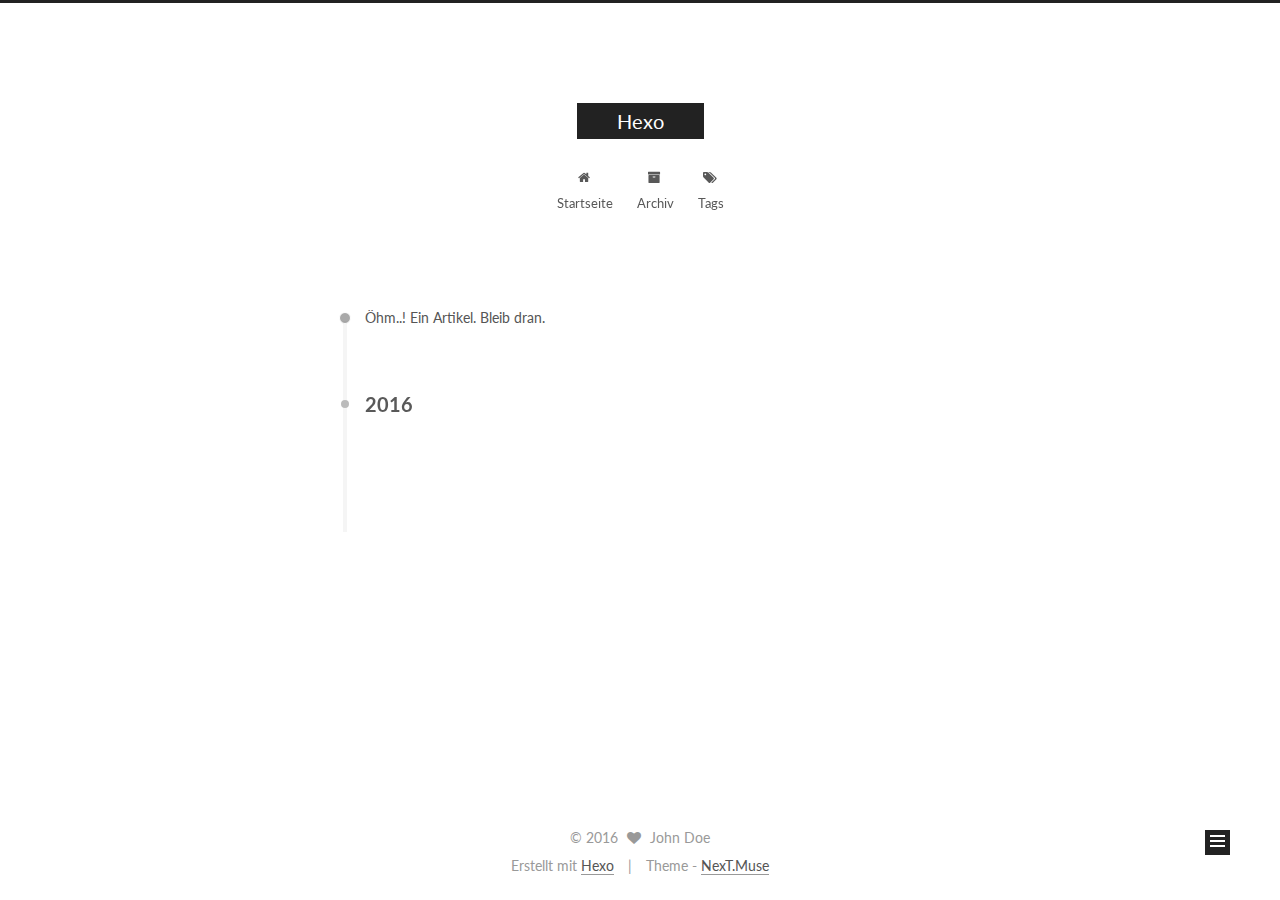
==== archives/index.html @ c6d4aee5 "Site updated: 2016-12-13 22:43:19" ====
<!doctype html>



  


<html class="theme-next muse use-motion" lang="">
<head>
  <meta charset="UTF-8"/>
<meta http-equiv="X-UA-Compatible" content="IE=edge" />
<meta name="viewport" content="width=device-width, initial-scale=1, maximum-scale=1"/>



<meta http-equiv="Cache-Control" content="no-transform" />
<meta http-equiv="Cache-Control" content="no-siteapp" />












  
  
  <link href="/lib/fancybox/source/jquery.fancybox.css?v=2.1.5" rel="stylesheet" type="text/css" />




  
  
  
  

  
    
    
  

  

  

  

  

  
    
    
    <link href="//fonts.googleapis.com/css?family=Lato:300,300italic,400,400italic,700,700italic&subset=latin,latin-ext" rel="stylesheet" type="text/css">
  






<link href="/lib/font-awesome/css/font-awesome.min.css?v=4.6.2" rel="stylesheet" type="text/css" />

<link href="/css/main.css?v=5.1.0" rel="stylesheet" type="text/css" />


  <meta name="keywords" content="Hexo, NexT" />








  <link rel="shortcut icon" type="image/x-icon" href="/favicon.ico?v=5.1.0" />






<meta property="og:type" content="website">
<meta property="og:title" content="Hexo">
<meta property="og:url" content="http://yoursite.com/archives/index.html">
<meta property="og:site_name" content="Hexo">
<meta name="twitter:card" content="summary">
<meta name="twitter:title" content="Hexo">



<script type="text/javascript" id="hexo.configurations">
  var NexT = window.NexT || {};
  var CONFIG = {
    root: '/',
    scheme: 'Muse',
    sidebar: {"position":"left","display":"post"},
    fancybox: true,
    motion: true,
    duoshuo: {
      userId: '0',
      author: 'Author'
    },
    algolia: {
      applicationID: '',
      apiKey: '',
      indexName: '',
      hits: {"per_page":10},
      labels: {"input_placeholder":"Search for Posts","hits_empty":"We didn't find any results for the search: ${query}","hits_stats":"${hits} results found in ${time} ms"}
    }
  };
</script>



  <link rel="canonical" href="http://yoursite.com/archives/"/>





  <title> Archiv | Hexo </title>
</head>

<body itemscope itemtype="http://schema.org/WebPage" lang="">

  










  
  
    
  

  <div class="container one-collumn sidebar-position-left  page-archive  ">
    <div class="headband"></div>

    <header id="header" class="header" itemscope itemtype="http://schema.org/WPHeader">
      <div class="header-inner"><div class="site-meta ">
  

  <div class="custom-logo-site-title">
    <a href="/"  class="brand" rel="start">
      <span class="logo-line-before"><i></i></span>
      <span class="site-title">Hexo</span>
      <span class="logo-line-after"><i></i></span>
    </a>
  </div>
  <p class="site-subtitle"></p>
</div>

<div class="site-nav-toggle">
  <button>
    <span class="btn-bar"></span>
    <span class="btn-bar"></span>
    <span class="btn-bar"></span>
  </button>
</div>

<nav class="site-nav">
  

  
    <ul id="menu" class="menu">
      
        
        <li class="menu-item menu-item-home">
          <a href="/" rel="section">
            
              <i class="menu-item-icon fa fa-fw fa-home"></i> <br />
            
            Startseite
          </a>
        </li>
      
        
        <li class="menu-item menu-item-archives">
          <a href="/archives" rel="section">
            
              <i class="menu-item-icon fa fa-fw fa-archive"></i> <br />
            
            Archiv
          </a>
        </li>
      
        
        <li class="menu-item menu-item-tags">
          <a href="/tags" rel="section">
            
              <i class="menu-item-icon fa fa-fw fa-tags"></i> <br />
            
            Tags
          </a>
        </li>
      

      
    </ul>
  

  
</nav>



 </div>
    </header>

    <main id="main" class="main">
      <div class="main-inner">
        <div class="content-wrap">
          <div id="content" class="content">
            

  <section id="posts" class="posts-collapse">
    <span class="archive-move-on"></span>

    <span class="archive-page-counter">
      
      
      
        
      
      Öhm..! Ein Artikel. Bleib dran.
    </span>

    

      
      
      

      
        
        <div class="collection-title">
          <h2 class="archive-year motion-element" id="archive-year-2016">2016</h2>
        </div>
      
      

      

  <article class="post post-type-normal" itemscope itemtype="http://schema.org/Article">
    <header class="post-header">

      <h1 class="post-title">
        
            <a class="post-title-link" href="/2016/12/13/hello-world/" itemprop="url">
              
                <span itemprop="name">Hello World</span>
              
            </a>
        
      </h1>

      <div class="post-meta">
        <time class="post-time" itemprop="dateCreated"
              datetime="2016-12-13T16:52:25+08:00"
              content="2016-12-13" >
          12-13
        </time>
      </div>

    </header>
  </article>



    

  </section>

  



          </div>
          


          

        </div>
        
          
  
  <div class="sidebar-toggle">
    <div class="sidebar-toggle-line-wrap">
      <span class="sidebar-toggle-line sidebar-toggle-line-first"></span>
      <span class="sidebar-toggle-line sidebar-toggle-line-middle"></span>
      <span class="sidebar-toggle-line sidebar-toggle-line-last"></span>
    </div>
  </div>

  <aside id="sidebar" class="sidebar">
    <div class="sidebar-inner">

      

      

      <section class="site-overview sidebar-panel sidebar-panel-active">
        <div class="site-author motion-element" itemprop="author" itemscope itemtype="http://schema.org/Person">
          <img class="site-author-image" itemprop="image"
               src="/images/avatar.gif"
               alt="John Doe" />
          <p class="site-author-name" itemprop="name">John Doe</p>
          <p class="site-description motion-element" itemprop="description"></p>
        </div>
        <nav class="site-state motion-element">
          <div class="site-state-item site-state-posts">
            <a href="/archives">
              <span class="site-state-item-count">1</span>
              <span class="site-state-item-name">Artikel</span>
            </a>
          </div>

          

          

        </nav>

        

        <div class="links-of-author motion-element">
          
        </div>

        
        

        
        

        


      </section>

      

    </div>
  </aside>


        
      </div>
    </main>

    <footer id="footer" class="footer">
      <div class="footer-inner">
        <div class="copyright" >
  
  &copy; 
  <span itemprop="copyrightYear">2016</span>
  <span class="with-love">
    <i class="fa fa-heart"></i>
  </span>
  <span class="author" itemprop="copyrightHolder">John Doe</span>
</div>


<div class="powered-by">
  Erstellt mit  <a class="theme-link" href="https://hexo.io">Hexo</a>
</div>

<div class="theme-info">
  Theme -
  <a class="theme-link" href="https://github.com/iissnan/hexo-theme-next">
    NexT.Muse
  </a>
</div>


        

        
      </div>
    </footer>

    <div class="back-to-top">
      <i class="fa fa-arrow-up"></i>
    </div>
  </div>

  

<script type="text/javascript">
  if (Object.prototype.toString.call(window.Promise) !== '[object Function]') {
    window.Promise = null;
  }
</script>









  



  
  <script type="text/javascript" src="/lib/jquery/index.js?v=2.1.3"></script>

  
  <script type="text/javascript" src="/lib/fastclick/lib/fastclick.min.js?v=1.0.6"></script>

  
  <script type="text/javascript" src="/lib/jquery_lazyload/jquery.lazyload.js?v=1.9.7"></script>

  
  <script type="text/javascript" src="/lib/velocity/velocity.min.js?v=1.2.1"></script>

  
  <script type="text/javascript" src="/lib/velocity/velocity.ui.min.js?v=1.2.1"></script>

  
  <script type="text/javascript" src="/lib/fancybox/source/jquery.fancybox.pack.js?v=2.1.5"></script>


  


  <script type="text/javascript" src="/js/src/utils.js?v=5.1.0"></script>

  <script type="text/javascript" src="/js/src/motion.js?v=5.1.0"></script>



  
  

  
  
    <script type="text/javascript" id="motion.page.archive">
      $('.archive-year').velocity('transition.slideLeftIn');
    </script>
  


  


  <script type="text/javascript" src="/js/src/bootstrap.js?v=5.1.0"></script>



  



  




	




  
  

  

  

  

  


</body>
</html>
---- css/main.css ----
/* normalize.css v3.0.2 | MIT License | git.io/normalize */
html {
  font-family: sans-serif; /* 1 */
  -ms-text-size-adjust: 100%; /* 2 */
  -webkit-text-size-adjust: 100%; /* 2 */
}
body {
  margin: 0;
}
article,
aside,
details,
figcaption,
figure,
footer,
header,
hgroup,
main,
menu,
nav,
section,
summary {
  display: block;
}
audio,
canvas,
progress,
video {
  display: inline-block; /* 1 */
  vertical-align: baseline; /* 2 */
}
audio:not([controls]) {
  display: none;
  height: 0;
}
[hidden],
template {
  display: none;
}
a {
  background-color: transparent;
}
a:active,
a:hover {
  outline: 0;
}
abbr[title] {
  border-bottom: 1px dotted;
}
b,
strong {
  font-weight: bold;
}
dfn {
  font-style: italic;
}
h1 {
  font-size: 2em;
  margin: 0.67em 0;
}
mark {
  background: #ff0;
  color: #000;
}
small {
  font-size: 80%;
}
sub,
sup {
  font-size: 75%;
  line-height: 0;
  position: relative;
  vertical-align: baseline;
}
sup {
  top: -0.5em;
}
sub {
  bottom: -0.25em;
}
img {
  border: 0;
}
svg:not(:root) {
  overflow: hidden;
}
figure {
  margin: 1em 40px;
}
hr {
  -moz-box-sizing: content-box;
  box-sizing: content-box;
  height: 0;
}
pre {
  overflow: auto;
}
code,
kbd,
pre,
samp {
  font-family: monospace, monospace;
  font-size: 1em;
}
button,
input,
optgroup,
select,
textarea {
  color: inherit; /* 1 */
  font: inherit; /* 2 */
  margin: 0; /* 3 */
}
button {
  overflow: visible;
}
button,
select {
  text-transform: none;
}
button,
html input[type="button"],
input[type="reset"],
input[type="submit"] {
  -webkit-appearance: button; /* 2 */
  cursor: pointer; /* 3 */
}
button[disabled],
html input[disabled] {
  cursor: default;
}
button::-moz-focus-inner,
input::-moz-focus-inner {
  border: 0;
  padding: 0;
}
input {
  line-height: normal;
}
input[type="checkbox"],
input[type="radio"] {
  box-sizing: border-box; /* 1 */
  padding: 0; /* 2 */
}
input[type="number"]::-webkit-inner-spin-button,
input[type="number"]::-webkit-outer-spin-button {
  height: auto;
}
input[type="search"] {
  -webkit-appearance: textfield; /* 1 */
  -moz-box-sizing: content-box;
  -webkit-box-sizing: content-box; /* 2 */
  box-sizing: content-box;
}
input[type="search"]::-webkit-search-cancel-button,
input[type="search"]::-webkit-search-decoration {
  -webkit-appearance: none;
}
fieldset {
  border: 1px solid #c0c0c0;
  margin: 0 2px;
  padding: 0.35em 0.625em 0.75em;
}
legend {
  border: 0; /* 1 */
  padding: 0; /* 2 */
}
textarea {
  overflow: auto;
}
optgroup {
  font-weight: bold;
}
table {
  border-collapse: collapse;
  border-spacing: 0;
}
td,
th {
  padding: 0;
}
::selection {
  background: #262a30;
  color: #fff;
}
body {
  position: relative;
  font-family: 'Lato', "PingFang SC", "Microsoft YaHei", sans-serif;
  font-size: 14px;
  line-height: 2;
  color: #555;
  background: #fff;
}
@media (max-width: 767px) {
  body {
    padding-right: 0 !important;
  }
}
@media (min-width: 768px) and (max-width: 991px) {
  body {
    padding-right: 0 !important;
  }
}
@media (min-width: 1600px) {
  body {
    font-size: 16px;
  }
}
h1,
h2,
h3,
h4,
h5,
h6 {
  margin: 0;
  padding: 0;
  font-weight: bold;
  line-height: 1.5;
  font-family: 'Lato', "PingFang SC", "Microsoft YaHei", sans-serif;
}
h2,
h3,
h4,
h5,
h6 {
  margin: 20px 0 15px;
}
h1 {
  font-size: 22px;
}
@media (max-width: 767px) {
  h1 {
    font-size: 18px;
  }
}
h2 {
  font-size: 20px;
}
@media (max-width: 767px) {
  h2 {
    font-size: 16px;
  }
}
h3 {
  font-size: 18px;
}
@media (max-width: 767px) {
  h3 {
    font-size: 14px;
  }
}
h4 {
  font-size: 16px;
}
@media (max-width: 767px) {
  h4 {
    font-size: 12px;
  }
}
h5 {
  font-size: 14px;
}
@media (max-width: 767px) {
  h5 {
    font-size: 10px;
  }
}
h6 {
  font-size: 12px;
}
@media (max-width: 767px) {
  h6 {
    font-size: 8px;
  }
}
p {
  margin: 0 0 25px 0;
}
a {
  color: #555;
  text-decoration: none;
  border-bottom: 1px solid #999;
  word-wrap: break-word;
}
a:hover {
  color: #222;
  border-bottom-color: #222;
}
ul {
  list-style: none;
}
blockquote {
  margin: 0;
  padding: 0;
}
img {
  display: block;
  margin: auto;
  max-width: 100%;
  height: auto;
}
hr {
  margin: 40px 0;
  height: 3px;
  border: none;
  background-color: #ddd;
  background-image: repeating-linear-gradient(-45deg, #fff, #fff 4px, transparent 4px, transparent 8px);
}
blockquote {
  padding: 0 15px;
  color: #666;
  border-left: 4px solid #ddd;
}
blockquote cite::before {
  content: "-";
  padding: 0 5px;
}
dt {
  font-weight: 700;
}
dd {
  margin: 0;
  padding: 0;
}
.text-left {
  text-align: left;
}
.text-center {
  text-align: center;
}
.text-right {
  text-align: right;
}
.text-justify {
  text-align: justify;
}
.text-nowrap {
  white-space: nowrap;
}
.text-lowercase {
  text-transform: lowercase;
}
.text-uppercase {
  text-transform: uppercase;
}
.text-capitalize {
  text-transform: capitalize;
}
.center-block {
  display: block;
  margin-left: auto;
  margin-right: auto;
}
.clearfix:before,
.clearfix:after {
  content: " ";
  display: table;
}
.clearfix:after {
  clear: both;
}
.pullquote {
  width: 45%;
}
.pullquote.left {
  float: left;
  margin-left: 5px;
  margin-right: 10px;
}
.pullquote.right {
  float: right;
  margin-left: 10px;
  margin-right: 5px;
}
.affix.affix.affix {
  position: fixed;
}
.translation {
  margin-top: -20px;
  font-size: 14px;
  color: #999;
}
.scrollbar-measure {
  width: 100px;
  height: 100px;
  overflow: scroll;
  position: absolute;
  top: -9999px;
}
.use-motion .motion-element {
  opacity: 0;
}
#local-search-input {
  padding: 3px;
  border: none;
  text-indent: 14px;
  border-radius: 0;
  width: 140px;
  outline: none;
  border-bottom: 1px solid #999;
  background: inherit;
  opacity: 0.5;
}
#local-search-input:focus {
  opacity: 1;
}
.search-icon {
  position: absolute;
  top: 9px;
}
table {
  margin: 20px 0;
  width: 100%;
  border-collapse: collapse;
  border-spacing: 0;
  border: 1px solid #ddd;
  font-size: 14px;
  table-layout: fixed;
  word-wrap: break-all;
}
table>tbody>tr:nth-of-type(odd) {
  background-color: #f9f9f9;
}
table>tbody>tr:hover {
  background-color: #f5f5f5;
}
caption,
th,
td {
  padding: 8px;
  text-align: left;
  vertical-align: middle;
  font-weight: normal;
}
th,
td {
  border-bottom: 3px solid #ddd;
  border-right: 1px solid #eee;
}
th {
  padding-bottom: 10px;
  font-weight: 700;
}
td {
  border-bottom-width: 1px;
}
html,
body {
  height: 100%;
}
.container {
  position: relative;
  min-height: 100%;
}
.header-inner {
  margin: 0 auto;
  padding: 100px 0 70px;
  width: 700px;
}
@media (min-width: 1600px) {
  .container .header-inner {
    width: 900px;
  }
}
.main {
  padding-bottom: 150px;
}
.main-inner {
  margin: 0 auto;
  width: 700px;
}
@media (min-width: 1600px) {
  .container .main-inner {
    width: 900px;
  }
}
.footer {
  position: absolute;
  left: 0;
  bottom: 0;
  width: 100%;
  min-height: 50px;
}
.footer-inner {
  box-sizing: border-box;
  margin: 20px auto;
  width: 700px;
}
@media (min-width: 1600px) {
  .container .footer-inner {
    width: 900px;
  }
}
pre,
.highlight {
  overflow: auto;
  margin: 20px 0;
  padding: 0;
  font-size: 13px;
  color: #4d4d4c;
  background: #f7f7f7;
  line-height: 1.6;
}
pre,
code {
  font-family: consolas, Menlo, "PingFang SC", "Microsoft YaHei", monospace;
}
code {
  padding: 2px 4px;
  word-wrap: break-word;
  color: #4d4d4c;
  background: #f7f7f7;
  border-radius: 3px;
  font-size: 13px;
}
pre code {
  padding: 0;
  color: #4d4d4c;
  background: none;
  text-shadow: none;
}
.highlight {
  border-radius: 1px;
}
.highlight pre {
  border: none;
  margin: 0;
  padding: 10px 0;
}
.highlight table {
  margin: 0;
  width: auto;
  border: none;
}
.highlight td {
  border: none;
  padding: 0;
}
.highlight figcaption {
  font-size: 1em;
  color: #4d4d4c;
  line-height: 1em;
  margin-bottom: 1em;
}
.highlight figcaption:before,
.highlight figcaption:after {
  content: " ";
  display: table;
}
.highlight figcaption:after {
  clear: both;
}
.highlight figcaption a {
  float: right;
  color: #4d4d4c;
}
.highlight figcaption a:hover {
  border-bottom-color: #4d4d4c;
}
.highlight .gutter pre {
  padding-left: 10px;
  padding-right: 10px;
  color: #869194;
  text-align: right;
  background-color: #eff2f3;
}
.highlight .code pre {
  padding-left: 10px;
  padding-right: 10px;
  background-color: #f7f7f7;
}
.highlight .line {
  height: 20px;
}
.gutter {
  -webkit-user-select: none;
  -moz-user-select: none;
  -ms-user-select: none;
  user-select: none;
}
.gist table {
  width: auto;
}
.gist table td {
  border: none;
}
pre .deletion {
  background: #fdd;
}
pre .addition {
  background: #dfd;
}
pre .meta {
  color: #8959a8;
}
pre .comment {
  color: #8e908c;
}
pre .variable,
pre .attribute,
pre .tag,
pre .regexp,
pre .ruby .constant,
pre .xml .tag .title,
pre .xml .pi,
pre .xml .doctype,
pre .html .doctype,
pre .css .id,
pre .css .class,
pre .css .pseudo {
  color: #c82829;
}
pre .number,
pre .preprocessor,
pre .built_in,
pre .literal,
pre .params,
pre .constant,
pre .command {
  color: #f5871f;
}
pre .ruby .class .title,
pre .css .rules .attribute,
pre .string,
pre .value,
pre .inheritance,
pre .header,
pre .ruby .symbol,
pre .xml .cdata,
pre .special,
pre .number,
pre .formula {
  color: #718c00;
}
pre .title,
pre .css .hexcolor {
  color: #3e999f;
}
pre .function,
pre .python .decorator,
pre .python .title,
pre .ruby .function .title,
pre .ruby .title .keyword,
pre .perl .sub,
pre .javascript .title,
pre .coffeescript .title {
  color: #4271ae;
}
pre .keyword,
pre .javascript .function {
  color: #8959a8;
}
.full-image.full-image.full-image {
  border: none;
  max-width: 100%;
  width: auto;
  margin: 20px auto;
}
@media (min-width: 992px) {
  .full-image.full-image.full-image {
    max-width: none;
    width: 126%;
    margin: 0 -13%;
  }
}
.blockquote-center,
.page-home .post-type-quote blockquote,
.page-post-detail .post-type-quote blockquote {
  position: relative;
  margin: 40px 0;
  padding: 0;
  border-left: none;
  text-align: center;
}
.blockquote-center::before,
.page-home .post-type-quote blockquote::before,
.page-post-detail .post-type-quote blockquote::before,
.blockquote-center::after,
.page-home .post-type-quote blockquote::after,
.page-post-detail .post-type-quote blockquote::after {
  position: absolute;
  content: ' ';
  display: block;
  width: 100%;
  height: 24px;
  opacity: 0.2;
  background-repeat: no-repeat;
  background-position: 0 -6px;
  background-size: 22px 22px;
}
.blockquote-center::before,
.page-home .post-type-quote blockquote::before,
.page-post-detail .post-type-quote blockquote::before {
  top: -20px;
  background-image: url("../images/quote-l.svg");
  border-top: 1px solid #ccc;
}
.blockquote-center::after,
.page-home .post-type-quote blockquote::after,
.page-post-detail .post-type-quote blockquote::after {
  bottom: -20px;
  background-image: url("../images/quote-r.svg");
  border-bottom: 1px solid #ccc;
  background-position: 100% 8px;
}
.blockquote-center p,
.page-home .post-type-quote blockquote p,
.page-post-detail .post-type-quote blockquote p,
.blockquote-center div,
.page-home .post-type-quote blockquote div,
.page-post-detail .post-type-quote blockquote div {
  text-align: center;
}
.post .post-body .group-picture img {
  box-sizing: border-box;
  padding: 0 3px;
  border: none;
}
.post .group-picture-row {
  overflow: hidden;
  margin-top: 6px;
}
.post .group-picture-row:first-child {
  margin-top: 0;
}
.post .group-picture-column {
  float: left;
}
.page-post-detail .post-body .group-picture-column {
  float: none;
  margin-top: 10px;
  width: auto !important;
}
.page-post-detail .post-body .group-picture-column img {
  margin: 0 auto;
}
.page-archive .group-picture-container {
  overflow: hidden;
}
.page-archive .group-picture-row {
  float: left;
}
.page-archive .group-picture-row:first-child {
  margin-top: 6px;
}
.page-archive .group-picture-column {
  max-width: 150px;
  max-height: 150px;
}
.note {
  padding: 20px;
  margin: 20px 0;
  border: 1px solid #eee;
  border-left-width: 5px;
  border-radius: 3px;
}
.note h2,
.note h3,
.note h4,
.note h5,
.note h6 {
  margin-top: 0;
  margin-bottom: 5px;
}
.note p:last-child {
  margin-bottom: 0;
}
.note code {
  border-radius: 3px;
}
.note+.note {
  margin-top: -5px;
}
.default {
  border-left-color: #777;
}
.default h2,
.default h3,
.default h4,
.default h5,
.default h6 {
  color: #777;
}
.primary {
  border-left-color: #428bca;
}
.primary h2,
.primary h3,
.primary h4,
.primary h5,
.primary h6 {
  color: #428bca;
}
.success {
  border-left-color: #5cb85c;
}
.success h2,
.success h3,
.success h4,
.success h5,
.success h6 {
  color: #5cb85c;
}
.danger {
  border-left-color: #d9534f;
}
.danger h2,
.danger h3,
.danger h4,
.danger h5,
.danger h6 {
  color: #d9534f;
}
.warning {
  border-left-color: #f0ad4e;
}
.warning h2,
.warning h3,
.warning h4,
.warning h5,
.warning h6 {
  color: #f0ad4e;
}
.info {
  border-left-color: #5bc0de;
}
.info h2,
.info h3,
.info h4,
.info h5,
.info h6 {
  color: #5bc0de;
}
.btn {
  display: inline-block;
  padding: 0 20px;
  font-size: 14px;
  color: #fff;
  background: #222;
  border: 2px solid #222;
  text-decoration: none;
  border-radius: 0;
  transition-property: background-color;
  transition-duration: 0.2s;
  transition-timing-function: ease-in-out;
  transition-delay: 0s;
}
.btn:hover,
.post-more-link .btn:hover {
  border-color: #222;
  color: #222;
  background: #fff;
}
.btn-bar {
  display: block;
  width: 22px;
  height: 2px;
  background: #555;
  border-radius: 1px;
}
.btn-bar+.btn-bar {
  margin-top: 4px;
}
.pagination {
  margin: 120px 0 40px;
  text-align: center;
  border-top: 1px solid #eee;
}
.page-number-basic,
.pagination .prev,
.pagination .next,
.pagination .page-number,
.pagination .space {
  display: inline-block;
  position: relative;
  top: -1px;
  margin: 0 10px;
  padding: 0 10px;
  line-height: 30px;
}
@media (max-width: 767px) {
  .page-number-basic,
  .pagination .prev,
  .pagination .next,
  .pagination .page-number,
  .pagination .space {
    margin: 0 5px;
  }
}
.pagination .prev,
.pagination .next,
.pagination .page-number {
  border-bottom: 0;
  border-top: 1px solid #eee;
  transition-property: border-color;
  transition-duration: 0.2s;
  transition-timing-function: ease-in-out;
  transition-delay: 0s;
}
.pagination .prev:hover,
.pagination .next:hover,
.pagination .page-number:hover {
  border-top-color: #222;
}
.pagination .space {
  padding: 0;
  margin: 0;
}
.pagination .prev {
  margin-left: 0;
}
.pagination .next {
  margin-right: 0;
}
.pagination .page-number.current {
  color: #fff;
  background: #ccc;
  border-top-color: #ccc;
}
@media (max-width: 767px) {
  .pagination {
    border-top: none;
  }
  .pagination .prev,
  .pagination .next,
  .pagination .page-number {
    margin-bottom: 10px;
    border-top: 0;
    border-bottom: 1px solid #eee;
  }
  .pagination .prev:hover,
  .pagination .next:hover,
  .pagination .page-number:hover {
    border-bottom-color: #222;
  }
}
.comments {
  margin: 60px 20px 0;
}
.tag-cloud {
  text-align: center;
}
.tag-cloud a {
  display: inline-block;
  margin: 10px;
}
.back-to-top {
  box-sizing: border-box;
  position: fixed;
  bottom: -100px;
  right: 50px;
  z-index: 1050;
  padding: 0 6px;
  width: 25px;
  background: #222;
  font-size: 12px;
  opacity: 1;
  color: #fff;
  cursor: pointer;
  text-align: center;
  -webkit-transform: translateZ(0);
  transition-property: bottom;
  transition-duration: 0.2s;
  transition-timing-function: ease-in-out;
  transition-delay: 0s;
}
@media (max-width: 767px) {
  .back-to-top {
    display: none;
  }
}
@media (min-width: 768px) and (max-width: 991px) {
  .back-to-top {
    display: none;
  }
}
.back-to-top.back-to-top-on {
  bottom: 19px;
}
.header {
  background: #fff;
}
.header-inner {
  position: relative;
}
.headband {
  height: 3px;
  background: #222;
}
.site-meta {
  margin: 0;
  text-align: center;
}
@media (max-width: 767px) {
  .site-meta {
    text-align: center;
  }
}
.brand {
  position: relative;
  display: inline-block;
  padding: 0 40px;
  color: #fff;
  background: #222;
  border-bottom: none;
}
.brand:hover {
  color: #fff;
}
.logo {
  display: inline-block;
  margin-right: 5px;
  line-height: 36px;
  vertical-align: top;
}
.site-title {
  display: inline-block;
  vertical-align: top;
  line-height: 36px;
  font-size: 20px;
  font-weight: normal;
  font-family: 'Lato', "PingFang SC", "Microsoft YaHei", sans-serif;
}
.site-subtitle {
  margin-top: 10px;
  font-size: 13px;
  color: #999;
}
.use-motion .brand {
  opacity: 0;
}
.use-motion .logo,
.use-motion .site-title,
.use-motion .site-subtitle {
  opacity: 0;
  position: relative;
  top: -10px;
}
.site-nav-toggle {
  display: none;
  position: absolute;
  top: 10px;
  left: 10px;
}
@media (max-width: 767px) {
  .site-nav-toggle {
    display: block;
  }
}
.site-nav-toggle button {
  margin-top: 2px;
  padding: 9px 10px;
  background: transparent;
  border: none;
}
@media (max-width: 767px) {
  .site-nav {
    display: none;
    margin: 0 -10px;
    padding: 0 10px;
    clear: both;
    border-top: 1px solid #ddd;
  }
}
@media (min-width: 768px) and (max-width: 991px) {
  .site-nav {
    display: block !important;
  }
}
@media (min-width: 992px) {
  .site-nav {
    display: block !important;
  }
}
.menu {
  margin-top: 20px;
  padding-left: 0;
  text-align: center;
}
.menu .menu-item {
  display: inline-block;
  margin: 0 10px;
}
@media screen and (max-width: 767px) {
  .menu .menu-item {
    margin-top: 10px;
  }
}
.menu .menu-item a {
  display: block;
  font-size: 13px;
  text-transform: capitalize;
  line-height: inherit;
  border-bottom: 1px solid transparent;
  transition-property: border-color;
  transition-duration: 0.2s;
  transition-timing-function: ease-in-out;
  transition-delay: 0s;
}
.menu .menu-item a:hover {
  border-bottom-color: #222;
}
.menu .menu-item .fa {
  margin-right: 5px;
}
.use-motion .menu-item {
  opacity: 0;
}
.post-body {
  font-family: 'Lato', "PingFang SC", "Microsoft YaHei", sans-serif;
}
@media (max-width: 767px) {
  .post-body {
    word-break: break-word;
  }
}
.post-body .fancybox img {
  display: block !important;
  margin: 0 auto;
  cursor: pointer;
  cursor: zoom-in;
  cursor: -webkit-zoom-in;
}
.post-body .image-caption,
.post-body .figure .caption {
  margin: 10px auto 15px;
  text-align: center;
  font-size: 14px;
  color: #999;
  font-weight: bold;
  line-height: 1;
}
.post-sticky-flag {
  display: inline-block;
  font-size: 16px;
  -ms-transform: rotate(30deg);
  -webkit-transform: rotate(30deg);
  -moz-transform: rotate(30deg);
  -ms-transform: rotate(30deg);
  -o-transform: rotate(30deg);
  transform: rotate(30deg);
}
.posts-expand {
  padding-top: 40px;
}
@media (max-width: 767px) {
  .posts-expand {
    margin: 0 20px;
  }
  .post-body pre,
  .post-body .highlight {
    padding: 10px;
  }
  .post-body pre .gutter pre,
  .post-body .highlight .gutter pre {
    padding-right: 10px;
  }
}
@media (min-width: 992px) {
  .posts-expand .post-body {
    text-align: justify;
  }
}
.posts-expand .post-body h2,
.posts-expand .post-body h3,
.posts-expand .post-body h4,
.posts-expand .post-body h5,
.posts-expand .post-body h6 {
  padding-top: 10px;
}
.posts-expand .post-body h2 .header-anchor,
.posts-expand .post-body h3 .header-anchor,
.posts-expand .post-body h4 .header-anchor,
.posts-expand .post-body h5 .header-anchor,
.posts-expand .post-body h6 .header-anchor {
  float: right;
  margin-left: 10px;
  color: #ccc;
  border-bottom-style: none;
  visibility: hidden;
}
.posts-expand .post-body h2 .header-anchor:hover,
.posts-expand .post-body h3 .header-anchor:hover,
.posts-expand .post-body h4 .header-anchor:hover,
.posts-expand .post-body h5 .header-anchor:hover,
.posts-expand .post-body h6 .header-anchor:hover {
  color: inherit;
}
.posts-expand .post-body h2:hover .header-anchor,
.posts-expand .post-body h3:hover .header-anchor,
.posts-expand .post-body h4:hover .header-anchor,
.posts-expand .post-body h5:hover .header-anchor,
.posts-expand .post-body h6:hover .header-anchor {
  visibility: visible;
}
.posts-expand .post-body ul li {
  list-style: circle;
}
.posts-expand .post-body img {
  box-sizing: border-box;
  margin: auto;
  padding: 3px;
  border: 1px solid #ddd;
}
.posts-expand .fancybox img {
  margin: 0 auto;
}
@media (max-width: 767px) {
  .posts-collapse {
    margin: 0 20px;
  }
  .posts-collapse .post-title,
  .posts-collapse .post-meta {
    display: block;
    width: auto;
    text-align: left;
  }
}
.posts-collapse {
  position: relative;
  z-index: 1010;
  margin-left: 55px;
}
.posts-collapse::after {
  content: " ";
  position: absolute;
  top: 20px;
  left: 0;
  margin-left: -2px;
  width: 4px;
  height: 100%;
  background: #f5f5f5;
  z-index: -1;
}
@media (max-width: 767px) {
  .posts-collapse {
    margin: 0 20px;
  }
}
.posts-collapse .collection-title {
  position: relative;
  margin: 60px 0;
}
.posts-collapse .collection-title h2 {
  margin-left: 20px;
}
.posts-collapse .collection-title small {
  color: #bbb;
}
.posts-collapse .collection-title::before {
  content: " ";
  position: absolute;
  left: 0;
  top: 50%;
  margin-left: -4px;
  margin-top: -4px;
  width: 8px;
  height: 8px;
  background: #bbb;
  border-radius: 50%;
}
.posts-collapse .post {
  margin: 30px 0;
}
.posts-collapse .post-header {
  position: relative;
  transition-duration: 0.2s;
  transition-timing-function: ease-in-out;
  transition-delay: 0s;
  transition-property: border;
  border-bottom: 1px dashed #ccc;
}
.posts-collapse .post-header::before {
  content: " ";
  position: absolute;
  left: 0;
  top: 12px;
  width: 6px;
  height: 6px;
  margin-left: -4px;
  background: #bbb;
  border-radius: 50%;
  border: 1px solid #fff;
  transition-duration: 0.2s;
  transition-timing-function: ease-in-out;
  transition-delay: 0s;
  transition-property: background;
}
.posts-collapse .post-header:hover {
  border-bottom-color: #666;
}
.posts-collapse .post-header:hover::before {
  background: #222;
}
.posts-collapse .post-meta {
  position: absolute;
  font-size: 12px;
  left: 20px;
  top: 5px;
}
.posts-collapse .post-comments-count {
  display: none;
}
.posts-collapse .post-title {
  margin-left: 60px;
  font-size: 16px;
  font-weight: normal;
  line-height: inherit;
}
.posts-collapse .post-title::after {
  margin-left: 3px;
  opacity: 0.6;
}
.posts-collapse .post-title a {
  color: #666;
  border-bottom: none;
}
.page-home .post-type-quote .post-header,
.page-post-detail .post-type-quote .post-header,
.page-home .post-type-quote .post-tags,
.page-post-detail .post-type-quote .post-tags {
  display: none;
}
.posts-expand .post-title {
  font-size: 26px;
  text-align: center;
  word-break: break-word;
  font-weight: 400;
}
@media (max-width: 767px) {
  .posts-expand .post-title {
    font-size: 22px;
  }
}
.posts-expand .post-title-link {
  display: inline-block;
  position: relative;
  color: #555;
  border-bottom: none;
  line-height: 1.2;
  vertical-align: top;
}
.posts-expand .post-title-link::before {
  content: "";
  position: absolute;
  width: 100%;
  height: 2px;
  bottom: 0;
  left: 0;
  background-color: #000;
  visibility: hidden;
  -webkit-transform: scaleX(0);
  -moz-transform: scaleX(0);
  -ms-transform: scaleX(0);
  -o-transform: scaleX(0);
  transform: scaleX(0);
  transition-duration: 0.2s;
  transition-timing-function: ease-in-out;
  transition-delay: 0s;
}
.posts-expand .post-title-link:hover::before {
  visibility: visible;
  -webkit-transform: scaleX(1);
  -moz-transform: scaleX(1);
  -ms-transform: scaleX(1);
  -o-transform: scaleX(1);
  transform: scaleX(1);
}
.posts-expand .post-title-link .fa {
  font-size: 16px;
}
.posts-expand .post-meta {
  margin: 3px 0 60px 0;
  color: #999;
  font-family: 'Lato', "PingFang SC", "Microsoft YaHei", sans-serif;
  font-size: 12px;
  text-align: center;
}
.posts-expand .post-meta .post-category-list {
  display: inline-block;
  margin: 0;
  padding: 3px;
}
.posts-expand .post-meta .post-category-list-link {
  color: #999;
}
.posts-expand .post-meta .post-description {
  font-size: 14px;
  margin-top: 2px;
}
.post-meta-divider {
  margin: 0 0.5em;
}
.post-meta-item-icon {
  margin-right: 3px;
}
@media (min-width: 768px) and (max-width: 991px) {
  .post-meta-item-icon {
    display: inline-block;
  }
}
@media (max-width: 767px) {
  .post-meta-item-icon {
    display: inline-block;
  }
}
@media (min-width: 768px) and (max-width: 991px) {
  .post-meta-item-text {
    display: none;
  }
}
@media (max-width: 767px) {
  .post-meta-item-text {
    display: none;
  }
}
@media (max-width: 767px) {
  .posts-expand .post-comments-count {
    display: none;
  }
}
.post-more-link {
  margin-top: 50px;
}
.post-more-link .btn {
  color: #fff;
  font-size: 14px;
  background: #222;
  border-radius: 0;
  line-height: 2;
}
.posts-expand .post-tags {
  margin-top: 40px;
  text-align: center;
}
.posts-expand .post-tags a {
  display: inline-block;
  margin-right: 10px;
  font-size: 13px;
}
.post-nav {
  display: table;
  margin-top: 60px;
  width: 100%;
  border-top: 1px solid #eee;
}
.post-nav-divider {
  display: table-cell;
  width: 10%;
}
.post-nav-item {
  display: table-cell;
  padding: 10px 0 0 0;
  width: 45%;
  vertical-align: top;
}
.post-nav-item a {
  position: relative;
  display: block;
  line-height: 25px;
  font-size: 14px;
  color: #555;
  border-bottom: none;
}
.post-nav-item a:hover {
  color: #222;
  border-bottom: none;
}
.post-nav-item a:active {
  top: 2px;
}
.post-nav-item .fa {
  position: absolute;
  top: 8px;
  left: 0;
  font-size: 12px;
}
.post-nav-next a {
  padding-left: 15px;
}
.post-nav-prev {
  text-align: right;
}
.post-nav-prev a {
  padding-right: 15px;
}
.post-nav-prev .fa {
  right: 0;
  left: auto;
}
.posts-expand .post-eof {
  display: block;
  margin: 80px auto 60px;
  width: 8%;
  height: 1px;
  background: #ccc;
  text-align: center;
}
.post:last-child .post-eof.post-eof.post-eof {
  display: none;
}
.post-gallery {
  display: table;
  table-layout: fixed;
  width: 100%;
  border-collapse: separate;
}
.post-gallery-row {
  display: table-row;
}
.post-gallery .post-gallery-img {
  display: table-cell;
  text-align: center;
  vertical-align: middle;
  border: none;
}
.post-gallery .post-gallery-img img {
  max-width: 100%;
  max-height: 100%;
  border: none;
}
.fancybox-close,
.fancybox-close:hover {
  border: none;
}
.sidebar {
  position: fixed;
  right: 0;
  top: 0;
  bottom: 0;
  width: 0;
  z-index: 1040;
  box-shadow: inset 0 2px 6px #000;
  background: #222;
  -webkit-transform: translateZ(0);
}
.sidebar a {
  color: #999;
  border-bottom-color: #555;
}
.sidebar a:hover {
  color: #eee;
}
@media (min-width: 768px) and (max-width: 991px) {
  .sidebar {
    display: none !important;
  }
}
@media (max-width: 767px) {
  .sidebar {
    display: none !important;
  }
}
.sidebar-inner {
  position: relative;
  padding: 20px 10px;
  color: #999;
  text-align: center;
}
.sidebar-toggle {
  position: fixed;
  right: 50px;
  bottom: 45px;
  width: 15px;
  height: 15px;
  padding: 5px;
  background: #222;
  line-height: 0;
  z-index: 1050;
  cursor: pointer;
  -webkit-transform: translateZ(0);
}
@media (min-width: 768px) and (max-width: 991px) {
  .sidebar-toggle {
    display: none;
  }
}
@media (max-width: 767px) {
  .sidebar-toggle {
    display: none;
  }
}
.sidebar-toggle-line {
  position: relative;
  display: inline-block;
  vertical-align: top;
  height: 2px;
  width: 100%;
  background: #fff;
  margin-top: 3px;
}
.sidebar-toggle-line:first-child {
  margin-top: 0;
}
.site-author-image {
  display: block;
  margin: 0 auto;
  padding: 2px;
  max-width: 96px;
  height: auto;
  border: 2px solid #333;
}
.site-author-name {
  margin: 5px 0 0;
  text-align: center;
  color: #f5f5f5;
  font-weight: normal;
}
.site-description {
  margin-top: 5px;
  text-align: center;
  font-size: 14px;
  color: #999;
}
.site-state {
  overflow: hidden;
  line-height: 1.4;
  white-space: nowrap;
  text-align: center;
}
.site-state-item {
  display: inline-block;
  padding: 0 15px;
  border-left: 1px solid #333;
}
.site-state-item:first-child {
  border-left: none;
}
.site-state-item a {
  border-bottom: none;
}
.site-state-item-count {
  display: block;
  text-align: center;
  color: inherit;
  font-weight: 600;
  font-size: 18px;
}
.site-state-item-name {
  font-size: 13px;
  color: inherit;
}
.feed-link {
  margin-top: 20px;
}
.feed-link a {
  display: inline-block;
  padding: 0 15px;
  color: #fc6423;
  border: 1px solid #fc6423;
  border-radius: 4px;
}
.feed-link a i {
  color: #fc6423;
  font-size: 14px;
}
.feed-link a:hover {
  color: #fff;
  background: #fc6423;
}
.feed-link a:hover i {
  color: #fff;
}
.links-of-author {
  margin-top: 20px;
}
.links-of-author a {
  display: inline-block;
  vertical-align: middle;
  margin-right: 10px;
  margin-bottom: 10px;
  border-bottom-color: #555;
  font-size: 13px;
}
.links-of-author a:before {
  display: inline-block;
  vertical-align: middle;
  margin-right: 3px;
  content: " ";
  width: 4px;
  height: 4px;
  border-radius: 50%;
  background: #90fa11;
}
.links-of-blogroll {
  font-size: 13px;
}
.links-of-blogroll-title {
  margin-top: 20px;
  font-size: 14px;
  font-weight: 600;
}
.links-of-blogroll-list {
  margin: 0;
  padding: 0;
}
.links-of-blogroll-item {
  padding: 2px 10px;
}
.sidebar-nav {
  margin: 0 0 20px;
  padding-left: 0;
}
.sidebar-nav li {
  display: inline-block;
  cursor: pointer;
  border-bottom: 1px solid transparent;
  font-size: 14px;
  color: #555;
}
.sidebar-nav li:hover {
  color: #f5f5f5;
}
.page-post-detail .sidebar-nav-toc {
  padding: 0 5px;
}
.page-post-detail .sidebar-nav-overview {
  margin-left: 10px;
}
.sidebar-nav .sidebar-nav-active {
  color: #87daff;
  border-bottom-color: #87daff;
}
.sidebar-nav .sidebar-nav-active:hover {
  color: #87daff;
}
.sidebar-panel {
  display: none;
}
.sidebar-panel-active {
  display: block;
}
.post-toc-empty {
  font-size: 14px;
  color: #666;
}
.post-toc-wrap {
  overflow: hidden;
}
.post-toc {
  overflow: auto;
}
.post-toc ol {
  margin: 0;
  padding: 0 2px 5px 10px;
  text-align: left;
  list-style: none;
  font-size: 14px;
}
.post-toc ol > ol {
  padding-left: 0;
}
.post-toc ol a {
  transition-duration: 0.2s;
  transition-timing-function: ease-in-out;
  transition-delay: 0s;
  transition-property: all;
  color: #999;
  border-bottom-color: #555;
}
.post-toc ol a:hover {
  color: #ccc;
  border-bottom-color: #ccc;
}
.post-toc .nav-item {
  overflow: hidden;
  text-overflow: ellipsis;
  white-space: nowrap;
  line-height: 1.8;
}
.post-toc .nav .nav-child {
  display: none;
}
.post-toc .nav .active > .nav-child {
  display: block;
}
.post-toc .nav .active-current > .nav-child {
  display: block;
}
.post-toc .nav .active-current > .nav-child > .nav-item {
  display: block;
}
.post-toc .nav .active > a {
  color: #87daff;
  border-bottom-color: #87daff;
}
.post-toc .nav .active-current > a {
  color: #87daff;
}
.post-toc .nav .active-current > a:hover {
  color: #87daff;
}
.footer {
  font-size: 14px;
  color: #999;
}
.footer img {
  border: none;
}
.footer-inner {
  text-align: center;
}
.with-love {
  display: inline-block;
  margin: 0 5px;
}
.powered-by,
.theme-info {
  display: inline-block;
}
.powered-by {
  margin-right: 10px;
}
.powered-by::after {
  content: "|";
  padding-left: 10px;
}
.cc-license {
  margin-top: 10px;
  text-align: center;
}
.cc-license .cc-opacity {
  opacity: 0.7;
  border-bottom: none;
}
.cc-license .cc-opacity:hover {
  opacity: 0.9;
}
.cc-license img {
  display: inline-block;
}
.theme-next #ds-thread #ds-reset {
  color: #555;
}
.theme-next #ds-thread #ds-reset .ds-replybox {
  margin-bottom: 30px;
}
.theme-next #ds-thread #ds-reset .ds-replybox .ds-avatar,
.theme-next #ds-reset .ds-avatar img {
  box-shadow: none;
}
.theme-next #ds-thread #ds-reset .ds-textarea-wrapper {
  border-color: #c7d4e1;
  background: none;
  border-top-right-radius: 3px;
  border-top-left-radius: 3px;
}
.theme-next #ds-thread #ds-reset .ds-textarea-wrapper textarea {
  height: 60px;
}
.theme-next #ds-reset .ds-rounded-top {
  border-radius: 0;
}
.theme-next #ds-thread #ds-reset .ds-post-toolbar {
  box-sizing: border-box;
  border: 1px solid #c7d4e1;
  background: #f6f8fa;
}
.theme-next #ds-thread #ds-reset .ds-post-options {
  height: 40px;
  border: none;
  background: none;
}
.theme-next #ds-thread #ds-reset .ds-toolbar-buttons {
  top: 11px;
}
.theme-next #ds-thread #ds-reset .ds-sync {
  top: 5px;
}
.theme-next #ds-thread #ds-reset .ds-post-button {
  top: 4px;
  right: 5px;
  width: 90px;
  height: 30px;
  border: 1px solid #c5ced7;
  border-radius: 3px;
  background-image: linear-gradient(#fbfbfc, #f5f7f9);
  color: #60676d;
}
.theme-next #ds-thread #ds-reset .ds-post-button:hover {
  background-position: 0 -30px;
  color: #60676d;
}
.theme-next #ds-thread #ds-reset .ds-comments-info {
  padding: 10px 0;
}
.theme-next #ds-thread #ds-reset .ds-sort {
  display: none;
}
.theme-next #ds-thread #ds-reset li.ds-tab a.ds-current {
  border: none;
  background: #f6f8fa;
  color: #60676d;
}
.theme-next #ds-thread #ds-reset li.ds-tab a.ds-current:hover {
  background-color: #e9f0f7;
  color: #60676d;
}
.theme-next #ds-thread #ds-reset li.ds-tab a {
  border-radius: 2px;
  padding: 5px;
}
.theme-next #ds-thread #ds-reset .ds-login-buttons p {
  color: #999;
  line-height: 36px;
}
.theme-next #ds-thread #ds-reset .ds-login-buttons .ds-service-list li {
  height: 28px;
}
.theme-next #ds-thread #ds-reset .ds-service-list a {
  background: none;
  padding: 5px;
  border: 1px solid;
  border-radius: 3px;
  text-align: center;
}
.theme-next #ds-thread #ds-reset .ds-service-list a:hover {
  color: #fff;
  background: #666;
}
.theme-next #ds-thread #ds-reset .ds-service-list .ds-weibo {
  color: #fc9b00;
  border-color: #fc9b00;
}
.theme-next #ds-thread #ds-reset .ds-service-list .ds-weibo:hover {
  background: #fc9b00;
}
.theme-next #ds-thread #ds-reset .ds-service-list .ds-qq {
  color: #60a3ec;
  border-color: #60a3ec;
}
.theme-next #ds-thread #ds-reset .ds-service-list .ds-qq:hover {
  background: #60a3ec;
}
.theme-next #ds-thread #ds-reset .ds-service-list .ds-renren {
  color: #2e7ac4;
  border-color: #2e7ac4;
}
.theme-next #ds-thread #ds-reset .ds-service-list .ds-renren:hover {
  background: #2e7ac4;
}
.theme-next #ds-thread #ds-reset .ds-service-list .ds-douban {
  color: #37994c;
  border-color: #37994c;
}
.theme-next #ds-thread #ds-reset .ds-service-list .ds-douban:hover {
  background: #37994c;
}
.theme-next #ds-thread #ds-reset .ds-service-list .ds-kaixin {
  color: #fef20d;
  border-color: #fef20d;
}
.theme-next #ds-thread #ds-reset .ds-service-list .ds-kaixin:hover {
  background: #fef20d;
}
.theme-next #ds-thread #ds-reset .ds-service-list .ds-netease {
  color: #f00;
  border-color: #f00;
}
.theme-next #ds-thread #ds-reset .ds-service-list .ds-netease:hover {
  background: #f00;
}
.theme-next #ds-thread #ds-reset .ds-service-list .ds-sohu {
  color: #ffcb05;
  border-color: #ffcb05;
}
.theme-next #ds-thread #ds-reset .ds-service-list .ds-sohu:hover {
  background: #ffcb05;
}
.theme-next #ds-thread #ds-reset .ds-service-list .ds-baidu {
  color: #2831e0;
  border-color: #2831e0;
}
.theme-next #ds-thread #ds-reset .ds-service-list .ds-baidu:hover {
  background: #2831e0;
}
.theme-next #ds-thread #ds-reset .ds-service-list .ds-google {
  color: #166bec;
  border-color: #166bec;
}
.theme-next #ds-thread #ds-reset .ds-service-list .ds-google:hover {
  background: #166bec;
}
.theme-next #ds-thread #ds-reset .ds-service-list .ds-weixin {
  color: #00ce0d;
  border-color: #00ce0d;
}
.theme-next #ds-thread #ds-reset .ds-service-list .ds-weixin:hover {
  background: #00ce0d;
}
.theme-next #ds-thread #ds-reset .ds-service-list .ds-more-services {
  border: none;
}
.theme-next #ds-thread #ds-reset .ds-service-list .ds-more-services:hover {
  background: none;
}
.theme-next #ds-reset .duoshuo-ua-admin {
  display: inline-block;
  color: #f00;
}
.theme-next #ds-reset .duoshuo-ua-platform,
.theme-next #ds-reset .duoshuo-ua-browser {
  color: #ccc;
}
.theme-next #ds-reset .duoshuo-ua-platform .fa,
.theme-next #ds-reset .duoshuo-ua-browser .fa {
  display: inline-block;
  margin-right: 3px;
}
.theme-next #ds-reset .duoshuo-ua-separator {
  display: inline-block;
  margin-left: 5px;
}
.theme-next .this_ua {
  background-color: #ccc !important;
  border-radius: 4px;
  padding: 0 5px !important;
  margin: 1px 1px !important;
  border: 1px solid #bbb !important;
  color: #fff;
  display: inline-block !important;
}
.theme-next .this_ua.admin {
  background-color: #d9534f !important;
  border-color: #d9534f !important;
}
.theme-next .this_ua.platform.iOS,
.theme-next .this_ua.platform.Mac,
.theme-next .this_ua.platform.Windows {
  background-color: #39b3d7 !important;
  border-color: #46b8da !important;
}
.theme-next .this_ua.platform.Linux {
  background-color: #3a3a3a !important;
  border-color: #1f1f1f !important;
}
.theme-next .this_ua.platform.Android {
  background-color: #00c47d !important;
  border-color: #01b171 !important;
}
.theme-next .this_ua.browser.Mobile,
.theme-next .this_ua.browser.Chrome {
  background-color: #5cb85c !important;
  border-color: #4cae4c !important;
}
.theme-next .this_ua.browser.Firefox {
  background-color: #f0ad4e !important;
  border-color: #eea236 !important;
}
.theme-next .this_ua.browser.Maxthon,
.theme-next .this_ua.browser.IE {
  background-color: #428bca !important;
  border-color: #357ebd !important;
}
.theme-next .this_ua.browser.baidu,
.theme-next .this_ua.browser.UCBrowser,
.theme-next .this_ua.browser.Opera {
  background-color: #d9534f !important;
  border-color: #d43f3a !important;
}
.theme-next .this_ua.browser.Android,
.theme-next .this_ua.browser.QQBrowser {
  background-color: #78ace9 !important;
  border-color: #4cae4c !important;
}
.post-spread {
  margin-top: 20px;
  text-align: center;
}
.jiathis_style {
  display: inline-block;
}
.jiathis_style a {
  border: none;
}
.post-spread {
  margin-top: 20px;
  text-align: center;
}
.bdshare-slide-button-box a {
  border: none;
}
.bdsharebuttonbox {
  display: inline-block;
}
.bdsharebuttonbox a {
  border: none;
}
ul.search-result-list {
  padding-left: 0px;
  margin: 0px 5px 0px 8px;
}
p.search-result {
  border-bottom: 1px dashed #ccc;
  padding: 5px 0;
}
a.search-result-title {
  font-weight: bold;
}
a.search-result {
  border-bottom: transparent;
  display: block;
  white-space: nowrap;
  overflow: hidden;
  text-overflow: ellipsis;
}
.search-keyword {
  border-bottom: 1px dashed #f00;
  font-size: 14px;
  font-weight: bold;
  color: #f00;
}
#local-search-result {
  height: 88%;
  overflow: auto;
}
.popup {
  display: none;
  position: fixed;
  top: 10%;
  left: 50%;
  width: 700px;
  height: 80%;
  margin-left: -350px;
  padding: 3px 0 0 10px;
  background: #fff;
  color: #333;
  z-index: 9999;
  border-radius: 5px;
}
@media (max-width: 767px) {
  .popup {
    padding: 3px;
    top: 0;
    left: 0;
    margin: 0;
    width: 100%;
    height: 100%;
    border-radius: 0px;
  }
}
.popoverlay {
  position: fixed;
  width: 100%;
  height: 100%;
  top: 0px;
  left: 0px;
  z-index: 2080;
  background-color: rgba(0,0,0,0.3);
}
#local-search-input {
  margin-bottom: 10px;
  padding: 10px;
  width: 97%;
  font-size: 18px;
}
.popup .fa-search {
  padding-top: 8px;
}
.popup-btn-close {
  position: absolute;
  top: 6px;
  right: 14px;
  color: #4ebd79;
  font-size: 14px;
  font-weight: bold;
  text-transform: uppercase;
  cursor: pointer;
}
#no-result {
  position: absolute;
  left: 44%;
  top: 42%;
  color: #ccc;
}
.site-uv,
.site-pv,
.page-pv {
  display: inline-block;
}
.site-uv .busuanzi-value,
.site-pv .busuanzi-value,
.page-pv .busuanzi-value {
  margin: 0 5px;
}
.site-uv {
  margin-right: 10px;
}
.site-uv::after {
  content: "|";
  padding-left: 10px;
}
.use-motion .post {
  opacity: 0;
}
.page-archive .archive-page-counter {
  position: relative;
  top: 3px;
  left: 20px;
}
@media (max-width: 767px) {
  .page-archive .archive-page-counter {
    top: 5px;
  }
}
.page-archive .posts-collapse .archive-move-on {
  position: absolute;
  top: 11px;
  left: 0;
  margin-left: -6px;
  width: 10px;
  height: 10px;
  opacity: 0.5;
  background: #555;
  border: 1px solid #fff;
  border-radius: 50%;
}
.category-all-page .category-all-title {
  text-align: center;
}
.category-all-page .category-all {
  margin-top: 20px;
}
.category-all-page .category-list {
  margin: 0;
  padding: 0;
  list-style: none;
}
.category-all-page .category-list-item {
  margin: 5px 10px;
}
.category-all-page .category-list-count {
  color: #bbb;
}
.category-all-page .category-list-count:before {
  display: inline;
  content: " (";
}
.category-all-page .category-list-count:after {
  display: inline;
  content: ") ";
}
.category-all-page .category-list-child {
  padding-left: 10px;
}
#schedule ul#event-list {
  padding-left: 30px;
}
#schedule ul#event-list hr {
  margin: 20px 0 45px 0 !important;
  background: #222;
}
#schedule ul#event-list hr:after {
  display: inline-block;
  content: 'NOW';
  background: #222;
  color: #fff;
  font-weight: bold;
  text-align: right;
  padding: 0 5px;
}
#schedule ul#event-list li.event {
  margin: 20px 0px;
  background: #f9f9f9;
  padding-left: 10px;
  min-height: 40px;
}
#schedule ul#event-list li.event h2.event-summary {
  margin: 0;
  padding-bottom: 3px;
}
#schedule ul#event-list li.event h2.event-summary:before {
  display: inline-block;
  font-family: FontAwesome;
  font-size: 8px;
  content: '\f111';
  vertical-align: middle;
  margin-right: 25px;
  color: #bbb;
}
#schedule ul#event-list li.event span.event-relative-time {
  display: inline-block;
  font-size: 12px;
  font-weight: 400;
  padding-left: 12px;
  color: #bbb;
}
#schedule ul#event-list li.event span.event-details {
  display: block;
  color: #bbb;
  margin-left: 56px;
  padding-top: 3px;
  padding-bottom: 6px;
  text-indent: -24px;
  line-height: 18px;
}
#schedule ul#event-list li.event span.event-details:before {
  text-indent: 0;
  display: inline-block;
  width: 14px;
  font-family: FontAwesome;
  text-align: center;
  margin-right: 9px;
  color: #bbb;
}
#schedule ul#event-list li.event span.event-details.event-location:before {
  content: '\f041';
}
#schedule ul#event-list li.event span.event-details.event-duration:before {
  content: '\f017';
}
#schedule ul#event-list li.event-past {
  background: #fcfcfc;
}
#schedule ul#event-list li.event-past > * {
  opacity: 0.6;
}
#schedule ul#event-list li.event-past h2.event-summary {
  color: #bbb;
}
#schedule ul#event-list li.event-past h2.event-summary:before {
  color: #dfdfdf;
}
#schedule ul#event-list li.event-now {
  background: #222;
  color: #fff;
  padding: 15px 0 15px 10px;
}
#schedule ul#event-list li.event-now h2.event-summary:before {
  -webkit-transform: scale(1.2);
  -moz-transform: scale(1.2);
  -ms-transform: scale(1.2);
  -o-transform: scale(1.2);
  transform: scale(1.2);
  color: #fff;
  animation: dot-flash 1s alternate infinite ease-in-out;
}
#schedule ul#event-list li.event-now * {
  color: #fff !important;
}
@-moz-keyframes dot-flash {
  from {
    opacity: 1;
    -webkit-transform: scale(1.1);
    -moz-transform: scale(1.1);
    -ms-transform: scale(1.1);
    -o-transform: scale(1.1);
    transform: scale(1.1);
  }
  to {
    opacity: 0;
    -webkit-transform: scale(1);
    -moz-transform: scale(1);
    -ms-transform: scale(1);
    -o-transform: scale(1);
    transform: scale(1);
  }
}
@-webkit-keyframes dot-flash {
  from {
    opacity: 1;
    -webkit-transform: scale(1.1);
    -moz-transform: scale(1.1);
    -ms-transform: scale(1.1);
    -o-transform: scale(1.1);
    transform: scale(1.1);
  }
  to {
    opacity: 0;
    -webkit-transform: scale(1);
    -moz-transform: scale(1);
    -ms-transform: scale(1);
    -o-transform: scale(1);
    transform: scale(1);
  }
}
@-o-keyframes dot-flash {
  from {
    opacity: 1;
    -webkit-transform: scale(1.1);
    -moz-transform: scale(1.1);
    -ms-transform: scale(1.1);
    -o-transform: scale(1.1);
    transform: scale(1.1);
  }
  to {
    opacity: 0;
    -webkit-transform: scale(1);
    -moz-transform: scale(1);
    -ms-transform: scale(1);
    -o-transform: scale(1);
    transform: scale(1);
  }
}
@keyframes dot-flash {
  from {
    opacity: 1;
    -webkit-transform: scale(1.1);
    -moz-transform: scale(1.1);
    -ms-transform: scale(1.1);
    -o-transform: scale(1.1);
    transform: scale(1.1);
  }
  to {
    opacity: 0;
    -webkit-transform: scale(1);
    -moz-transform: scale(1);
    -ms-transform: scale(1);
    -o-transform: scale(1);
    transform: scale(1);
  }
}
.page-post-detail .sidebar-toggle-line {
  background: #87daff;
}
.page-post-detail .comments {
  overflow: hidden;
}
@media (max-width: 767px) {
  .header-inner,
  .container .main-inner,
  .footer-inner {
    width: auto;
  }
}
embed {
  display: block;
  margin: 0px auto 25px auto;
}
.custom-logo .site-meta-headline {
  text-align: center;
}
.custom-logo .brand {
  background: none;
}
.custom-logo .site-title {
  margin: 10px auto 0;
  font-size: 24px;
  color: #222;
}
.custom-logo .site-title a {
  border: none;
}
.custom-logo-image {
  margin: 0 auto;
  padding: 5px;
  max-width: 150px;
  background: #fff;
}
@media (max-width: 767px) {
  .site-nav {
    position: absolute;
    left: 0;
    top: 52px;
    margin: 0;
    width: 100%;
    padding: 0;
    background: #fff;
    border-bottom: 1px solid #ddd;
    z-index: 1;
  }
}
@media (max-width: 767px) {
  .menu {
    text-align: left;
  }
}
@media (max-width: 767px) {
  .menu .menu-item {
    display: block;
    margin: 0 10px;
    vertical-align: top;
  }
}
@media (max-width: 767px) {
  .menu .menu-item br {
    display: none;
  }
}
@media (max-width: 767px) {
  .menu .menu-item a {
    padding: 5px 10px;
  }
}
.menu .menu-item .fa {
  margin-right: 0;
}
.site-search form {
  display: none;
}
.links-of-blogroll-inline .links-of-blogroll-item {
  display: inline-block;
}
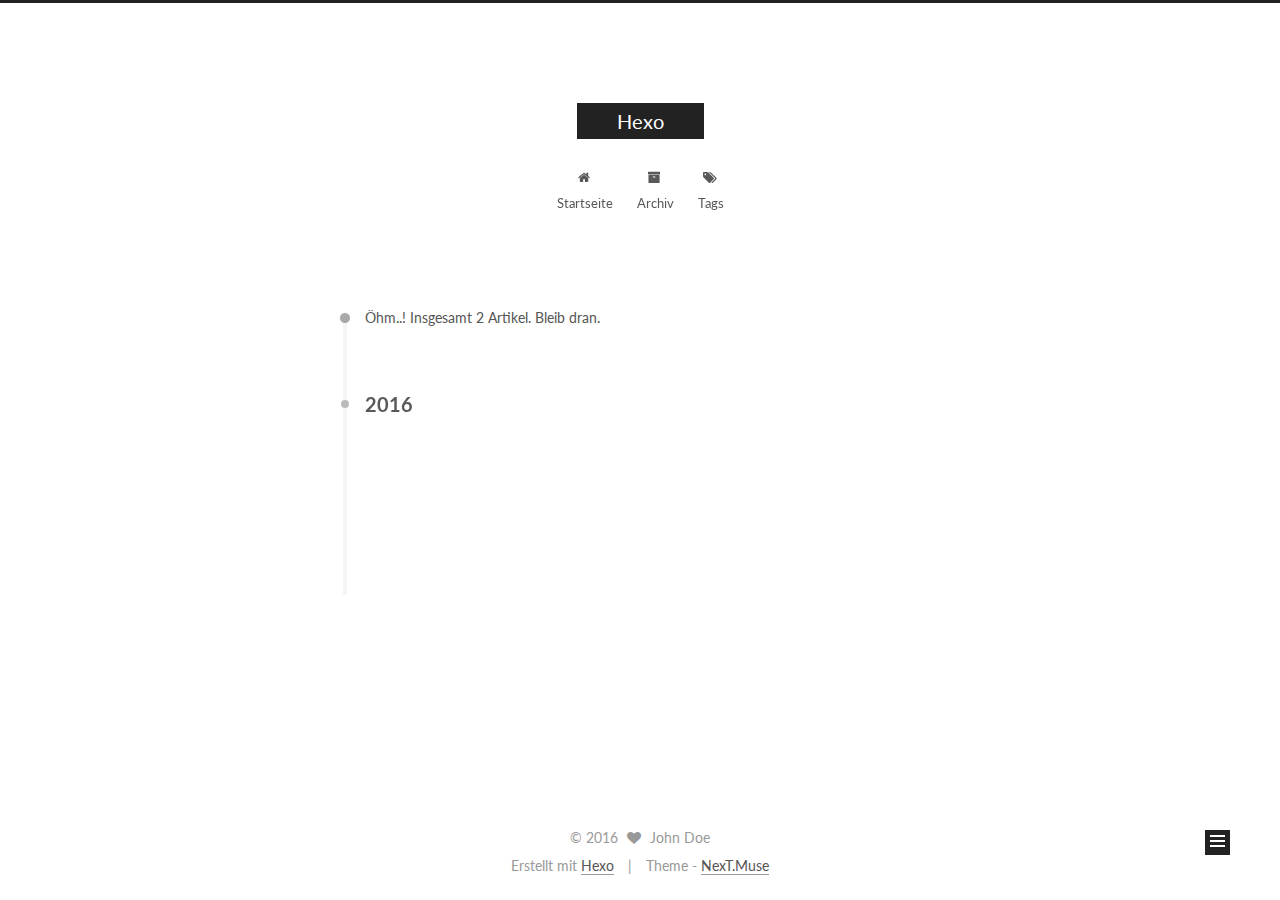
==== commit 49a3f678: "Site updated: 2016-12-27 21:25:58" ====
--- a/archives/index.html
+++ b/archives/index.html
@@ -233,7 +233,7 @@
       
         
       
-      Öhm..! Ein Artikel. Bleib dran.
+      Öhm..! Insgesamt 2 Artikel. Bleib dran.
     </span>
 
     
@@ -247,6 +247,43 @@
         <div class="collection-title">
           <h2 class="archive-year motion-element" id="archive-year-2016">2016</h2>
         </div>
+      
+      
+
+      
+
+  <article class="post post-type-normal" itemscope itemtype="http://schema.org/Article">
+    <header class="post-header">
+
+      <h1 class="post-title">
+        
+            <a class="post-title-link" href="/2016/12/13/my-first-post/" itemprop="url">
+              
+                <span itemprop="name">my first post</span>
+              
+            </a>
+        
+      </h1>
+
+      <div class="post-meta">
+        <time class="post-time" itemprop="dateCreated"
+              datetime="2016-12-13T22:45:35+08:00"
+              content="2016-12-13" >
+          12-13
+        </time>
+      </div>
+
+    </header>
+  </article>
+
+
+
+    
+
+      
+      
+      
+
       
       
 
@@ -322,7 +359,7 @@
         <nav class="site-state motion-element">
           <div class="site-state-item site-state-posts">
             <a href="/archives">
-              <span class="site-state-item-count">1</span>
+              <span class="site-state-item-count">2</span>
               <span class="site-state-item-name">Artikel</span>
             </a>
           </div>
--- a/css/main.css
+++ b/css/main.css
@@ -1680,7 +1680,7 @@
   width: 4px;
   height: 4px;
   border-radius: 50%;
-  background: #90fa11;
+  background: #c61d41;
 }
 .links-of-blogroll {
   font-size: 13px;
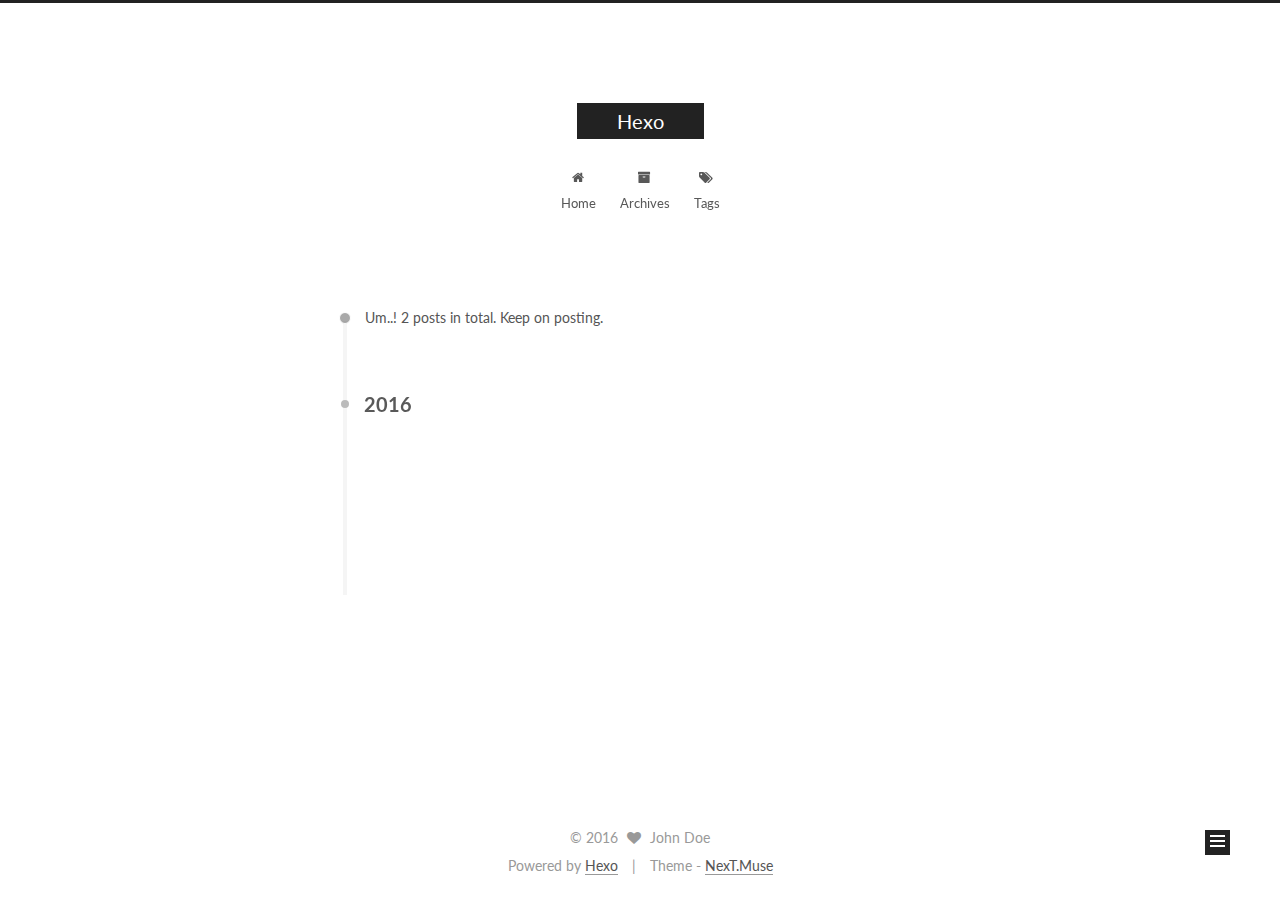
==== commit 50082e20: "Site updated: 2016-12-27 21:27:14" ====
--- a/archives/index.html
+++ b/archives/index.html
@@ -123,7 +123,7 @@
 
 
 
-  <title> Archiv | Hexo </title>
+  <title> Archive | Hexo </title>
 </head>
 
 <body itemscope itemtype="http://schema.org/WebPage" lang="">
@@ -181,7 +181,7 @@
             
               <i class="menu-item-icon fa fa-fw fa-home"></i> <br />
             
-            Startseite
+            Home
           </a>
         </li>
       
@@ -191,7 +191,7 @@
             
               <i class="menu-item-icon fa fa-fw fa-archive"></i> <br />
             
-            Archiv
+            Archives
           </a>
         </li>
       
@@ -233,7 +233,7 @@
       
         
       
-      Öhm..! Insgesamt 2 Artikel. Bleib dran.
+      Um..! 2 posts in total. Keep on posting.
     </span>
 
     
@@ -360,7 +360,7 @@
           <div class="site-state-item site-state-posts">
             <a href="/archives">
               <span class="site-state-item-count">2</span>
-              <span class="site-state-item-name">Artikel</span>
+              <span class="site-state-item-name">posts</span>
             </a>
           </div>
 
@@ -411,7 +411,7 @@
 
 
 <div class="powered-by">
-  Erstellt mit  <a class="theme-link" href="https://hexo.io">Hexo</a>
+  Powered by <a class="theme-link" href="https://hexo.io">Hexo</a>
 </div>
 
 <div class="theme-info">
--- a/css/main.css
+++ b/css/main.css
@@ -1680,7 +1680,7 @@
   width: 4px;
   height: 4px;
   border-radius: 50%;
-  background: #c61d41;
+  background: #52bfff;
 }
 .links-of-blogroll {
   font-size: 13px;
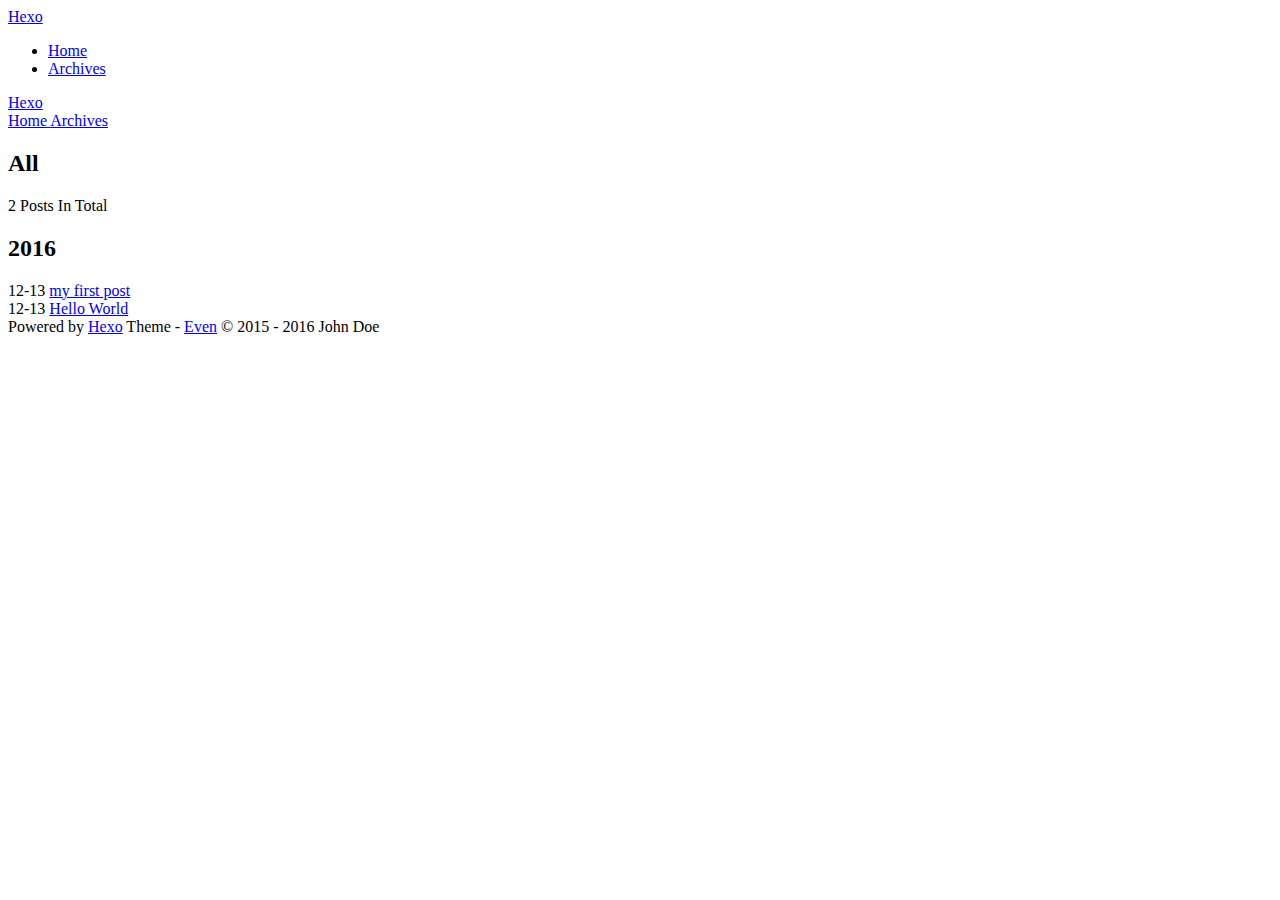
==== commit 84e6dde5: "Site updated: 2016-12-27 21:43:13" ====
--- a/archives/index.html
+++ b/archives/index.html
@@ -1,18 +1,11 @@
-<!doctype html>
-
-
-
-  
-
-
-<html class="theme-next muse use-motion" lang="">
-<head>
-  <meta charset="UTF-8"/>
+<!DOCTYPE html>
+<html lang="">
+  <head>
+    <meta charset="UTF-8"/>
 <meta http-equiv="X-UA-Compatible" content="IE=edge" />
 <meta name="viewport" content="width=device-width, initial-scale=1, maximum-scale=1"/>
 
 
-
 <meta http-equiv="Cache-Control" content="no-transform" />
 <meta http-equiv="Cache-Control" content="no-siteapp" />
 
@@ -24,64 +17,16 @@
 
 
 
-
-
-
-  
-  
-  <link href="/lib/fancybox/source/jquery.fancybox.css?v=2.1.5" rel="stylesheet" type="text/css" />
-
-
-
-
-  
-  
-  
-  
-
-  
-    
-    
-  
-
-  
-
-  
-
-  
-
-  
-
-  
-    
-    
-    <link href="//fonts.googleapis.com/css?family=Lato:300,300italic,400,400italic,700,700italic&subset=latin,latin-ext" rel="stylesheet" type="text/css">
-  
-
-
-
-
-
-
-<link href="/lib/font-awesome/css/font-awesome.min.css?v=4.6.2" rel="stylesheet" type="text/css" />
-
-<link href="/css/main.css?v=5.1.0" rel="stylesheet" type="text/css" />
-
-
-  <meta name="keywords" content="Hexo, NexT" />
-
-
-
-
-
-
-
-
-  <link rel="shortcut icon" type="image/x-icon" href="/favicon.ico?v=5.1.0" />
-
-
-
-
+  <link rel="alternate" href="/atom.xml" title="Hexo">
+
+
+
+
+  <link rel="shortcut icon" type="image/x-icon" href="/favicon.ico?v=2.1.0" />
+
+
+
+<link rel="canonical" href="http://yoursite.com/archives/"/>
 
 
 <meta property="og:type" content="website">
@@ -92,438 +37,238 @@
 <meta name="twitter:title" content="Hexo">
 
 
-
-<script type="text/javascript" id="hexo.configurations">
-  var NexT = window.NexT || {};
-  var CONFIG = {
-    root: '/',
-    scheme: 'Muse',
-    sidebar: {"position":"left","display":"post"},
-    fancybox: true,
-    motion: true,
-    duoshuo: {
-      userId: '0',
-      author: 'Author'
-    },
-    algolia: {
-      applicationID: '',
-      apiKey: '',
-      indexName: '',
-      hits: {"per_page":10},
-      labels: {"input_placeholder":"Search for Posts","hits_empty":"We didn't find any results for the search: ${query}","hits_stats":"${hits} results found in ${time} ms"}
-    }
-  };
-</script>
-
-
-
-  <link rel="canonical" href="http://yoursite.com/archives/"/>
-
-
-
-
-
-  <title> Archive | Hexo </title>
-</head>
-
-<body itemscope itemtype="http://schema.org/WebPage" lang="">
-
-  
-
-
-
-
-
-
-
-
-
-
-  
-  
-    
-  
-
-  <div class="container one-collumn sidebar-position-left  page-archive  ">
-    <div class="headband"></div>
-
-    <header id="header" class="header" itemscope itemtype="http://schema.org/WPHeader">
-      <div class="header-inner"><div class="site-meta ">
-  
-
-  <div class="custom-logo-site-title">
-    <a href="/"  class="brand" rel="start">
-      <span class="logo-line-before"><i></i></span>
-      <span class="site-title">Hexo</span>
-      <span class="logo-line-after"><i></i></span>
-    </a>
+<link rel="stylesheet" type="text/css" href="/css/style.css?v=2.1.0" />
+
+
+
+  <link rel="stylesheet" type="text/css" href="/lib/fancybox/jquery.fancybox.css" />
+
+
+
+
+  
+
+
+
+    <title>
+  
+    Archives · Hexo
+  
+</title>
+  </head>
+
+  <body>
+    <div class="container">
+      <header id="header" class="header"><div class="logo-wrapper">
+  <a href="/." class="logo">Hexo</a>
+</div>
+
+<nav class="site-nav">
+  
+    <ul id="menu" class="menu">
+      
+        
+        <li class="menu-item">
+          <a class="menu-item-link" href="/">
+            Home
+          </a>
+        </li>
+      
+        
+        <li class="menu-item">
+          <a class="menu-item-link" href="/archives/">
+            Archives
+          </a>
+        </li>
+      
+      
+    </ul>
+  
+</nav>
+
+<div class="mobile-navbar">
+  <div class="mobile-header">
+    <div class="mobile-header-logo">
+      <a href="/." class="logo">Hexo</a>
+    </div>
+
+    <div class="mobile-header-icon">
+      <span></span>
+      <span></span>
+      <span></span>
+    </div>
   </div>
-  <p class="site-subtitle"></p>
+  <nav class="mobile-menu">
+    
+      
+      <a class="mobile-menu-item" href="/">
+        Home
+      </a>
+    
+      
+      <a class="mobile-menu-item" href="/archives/">
+        Archives
+      </a>
+    
+  </nav>
 </div>
-
-<div class="site-nav-toggle">
-  <button>
-    <span class="btn-bar"></span>
-    <span class="btn-bar"></span>
-    <span class="btn-bar"></span>
-  </button>
-</div>
-
-<nav class="site-nav">
-  
-
-  
-    <ul id="menu" class="menu">
-      
-        
-        <li class="menu-item menu-item-home">
-          <a href="/" rel="section">
-            
-              <i class="menu-item-icon fa fa-fw fa-home"></i> <br />
-            
-            Home
-          </a>
-        </li>
-      
-        
-        <li class="menu-item menu-item-archives">
-          <a href="/archives" rel="section">
-            
-              <i class="menu-item-icon fa fa-fw fa-archive"></i> <br />
-            
-            Archives
-          </a>
-        </li>
-      
-        
-        <li class="menu-item menu-item-tags">
-          <a href="/tags" rel="section">
-            
-              <i class="menu-item-icon fa fa-fw fa-tags"></i> <br />
-            
-            Tags
-          </a>
-        </li>
-      
-
-      
-    </ul>
-  
-
-  
-</nav>
-
-
-
- </div>
-    </header>
-
-    <main id="main" class="main">
-      <div class="main-inner">
-        <div class="content-wrap">
+      </header>
+
+      <main id="main" class="main">
+        <div class="content-wrapper">
           <div id="content" class="content">
             
-
-  <section id="posts" class="posts-collapse">
-    <span class="archive-move-on"></span>
-
-    <span class="archive-page-counter">
-      
-      
-      
-        
-      
-      Um..! 2 posts in total. Keep on posting.
+  
+  <section id="archive" class="archive">
+    
+      
+        <div class="archive-title">
+          <h2 class="archive-name"> All </h2>
+          <span class="archive-post-counter">
+            2 Posts In Total
+          </span>
+        </div>
+      
+    
+
+    
+      
+        
+        
+
+        
+          
+          <div class="collection-title">
+            <h2 class="archive-year">2016</h2>
+          </div>
+        
+      
+      
+      <div class="archive-post">
+        <span class="archive-post-time">
+          
+            12-13
+          
+        </span>
+        <span class="archive-post-title">
+          <a href="/2016/12/13/my-first-post/" class="archive-post-link">
+            my first post
+          </a>
+        </span>
+      </div>
+    
+      
+        
+        
+
+        
+      
+      
+      <div class="archive-post">
+        <span class="archive-post-time">
+          
+            12-13
+          
+        </span>
+        <span class="archive-post-title">
+          <a href="/2016/12/13/hello-world/" class="archive-post-link">
+            Hello World
+          </a>
+        </span>
+      </div>
+    
+  </section>
+
+  
+  <nav class="pagination">
+    
+    
+  </nav>
+
+
+
+          </div>
+          
+        </div>  
+      </main>
+
+      <footer id="footer" class="footer">
+  <div class="social-links">
+    
+      
+        
+          <a href="mailto:your@email.com" class="iconfont icon-email" title="email"></a>
+        
+      
+    
+      
+    
+      
+    
+      
+    
+      
+    
+      
+    
+      
+    
+    
+    
+  </div>
+
+
+<div class="copyright">
+  <span class="power-by">
+    Powered by <a class="hexo-link" href="https://hexo.io/">Hexo</a>
+  </span>
+  
+  <span class="theme-info">
+    Theme - 
+    <a class="theme-link" href="https://github.com/ahonn/hexo-theme-even">Even</a>
+  </span>
+
+  <span class="copyright-year">
+    
+    &copy; 
+     
+      2015 - 
+    
+    2016
+
+    <span class="heart">
+      <i class="iconfont icon-heart"></i>
     </span>
-
-    
-
-      
-      
-      
-
-      
-        
-        <div class="collection-title">
-          <h2 class="archive-year motion-element" id="archive-year-2016">2016</h2>
-        </div>
-      
-      
-
-      
-
-  <article class="post post-type-normal" itemscope itemtype="http://schema.org/Article">
-    <header class="post-header">
-
-      <h1 class="post-title">
-        
-            <a class="post-title-link" href="/2016/12/13/my-first-post/" itemprop="url">
-              
-                <span itemprop="name">my first post</span>
-              
-            </a>
-        
-      </h1>
-
-      <div class="post-meta">
-        <time class="post-time" itemprop="dateCreated"
-              datetime="2016-12-13T22:45:35+08:00"
-              content="2016-12-13" >
-          12-13
-        </time>
+    <span class="author">John Doe</span>
+  </span>
+</div>
+      </footer>
+
+      <div class="back-to-top" id="back-to-top">
+        <i class="iconfont icon-up"></i>
       </div>
-
-    </header>
-  </article>
-
-
-
-    
-
-      
-      
-      
-
-      
-      
-
-      
-
-  <article class="post post-type-normal" itemscope itemtype="http://schema.org/Article">
-    <header class="post-header">
-
-      <h1 class="post-title">
-        
-            <a class="post-title-link" href="/2016/12/13/hello-world/" itemprop="url">
-              
-                <span itemprop="name">Hello World</span>
-              
-            </a>
-        
-      </h1>
-
-      <div class="post-meta">
-        <time class="post-time" itemprop="dateCreated"
-              datetime="2016-12-13T16:52:25+08:00"
-              content="2016-12-13" >
-          12-13
-        </time>
-      </div>
-
-    </header>
-  </article>
-
-
-
-    
-
-  </section>
-
-  
-
-
-
-          </div>
-          
-
-
-          
-
-        </div>
-        
-          
-  
-  <div class="sidebar-toggle">
-    <div class="sidebar-toggle-line-wrap">
-      <span class="sidebar-toggle-line sidebar-toggle-line-first"></span>
-      <span class="sidebar-toggle-line sidebar-toggle-line-middle"></span>
-      <span class="sidebar-toggle-line sidebar-toggle-line-last"></span>
     </div>
-  </div>
-
-  <aside id="sidebar" class="sidebar">
-    <div class="sidebar-inner">
-
-      
-
-      
-
-      <section class="site-overview sidebar-panel sidebar-panel-active">
-        <div class="site-author motion-element" itemprop="author" itemscope itemtype="http://schema.org/Person">
-          <img class="site-author-image" itemprop="image"
-               src="/images/avatar.gif"
-               alt="John Doe" />
-          <p class="site-author-name" itemprop="name">John Doe</p>
-          <p class="site-description motion-element" itemprop="description"></p>
-        </div>
-        <nav class="site-state motion-element">
-          <div class="site-state-item site-state-posts">
-            <a href="/archives">
-              <span class="site-state-item-count">2</span>
-              <span class="site-state-item-name">posts</span>
-            </a>
-          </div>
-
-          
-
-          
-
-        </nav>
-
-        
-
-        <div class="links-of-author motion-element">
-          
-        </div>
-
-        
-        
-
-        
-        
-
-        
-
-
-      </section>
-
-      
-
-    </div>
-  </aside>
-
-
-        
-      </div>
-    </main>
-
-    <footer id="footer" class="footer">
-      <div class="footer-inner">
-        <div class="copyright" >
-  
-  &copy; 
-  <span itemprop="copyrightYear">2016</span>
-  <span class="with-love">
-    <i class="fa fa-heart"></i>
-  </span>
-  <span class="author" itemprop="copyrightHolder">John Doe</span>
-</div>
-
-
-<div class="powered-by">
-  Powered by <a class="theme-link" href="https://hexo.io">Hexo</a>
-</div>
-
-<div class="theme-info">
-  Theme -
-  <a class="theme-link" href="https://github.com/iissnan/hexo-theme-next">
-    NexT.Muse
-  </a>
-</div>
-
-
-        
-
-        
-      </div>
-    </footer>
-
-    <div class="back-to-top">
-      <i class="fa fa-arrow-up"></i>
-    </div>
-  </div>
-
-  
-
-<script type="text/javascript">
-  if (Object.prototype.toString.call(window.Promise) !== '[object Function]') {
-    window.Promise = null;
-  }
-</script>
-
-
-
-
-
-
-
-
-
-  
-
-
-
-  
-  <script type="text/javascript" src="/lib/jquery/index.js?v=2.1.3"></script>
-
-  
-  <script type="text/javascript" src="/lib/fastclick/lib/fastclick.min.js?v=1.0.6"></script>
-
-  
-  <script type="text/javascript" src="/lib/jquery_lazyload/jquery.lazyload.js?v=1.9.7"></script>
-
-  
-  <script type="text/javascript" src="/lib/velocity/velocity.min.js?v=1.2.1"></script>
-
-  
-  <script type="text/javascript" src="/lib/velocity/velocity.ui.min.js?v=1.2.1"></script>
-
-  
-  <script type="text/javascript" src="/lib/fancybox/source/jquery.fancybox.pack.js?v=2.1.5"></script>
-
-
-  
-
-
-  <script type="text/javascript" src="/js/src/utils.js?v=5.1.0"></script>
-
-  <script type="text/javascript" src="/js/src/motion.js?v=5.1.0"></script>
-
-
-
-  
-  
-
-  
-  
-    <script type="text/javascript" id="motion.page.archive">
-      $('.archive-year').velocity('transition.slideLeftIn');
-    </script>
-  
-
-
-  
-
-
-  <script type="text/javascript" src="/js/src/bootstrap.js?v=5.1.0"></script>
-
-
-
-  
-
-
-
-  
-
-
-
-
-	
-
-
-
-
-  
-  
-
-  
-
-  
-
-  
-
-  
-
-
-</body>
-</html>
+
+    
+
+
+    
+  
+
+
+
+
+
+  
+    <script type="text/javascript" src="/lib/jquery/jquery-3.1.1.min.js"></script>
+  
+
+  
+    <script type="text/javascript" src="/lib/fancybox/jquery.fancybox.pack.js"></script>
+  
+
+    <script type="text/javascript" src="/js/src/even.js?v=2.1.0"></script>
+<script type="text/javascript" src="/js/src/bootstrap.js?v=2.1.0"></script>
+
+  </body>
+</html>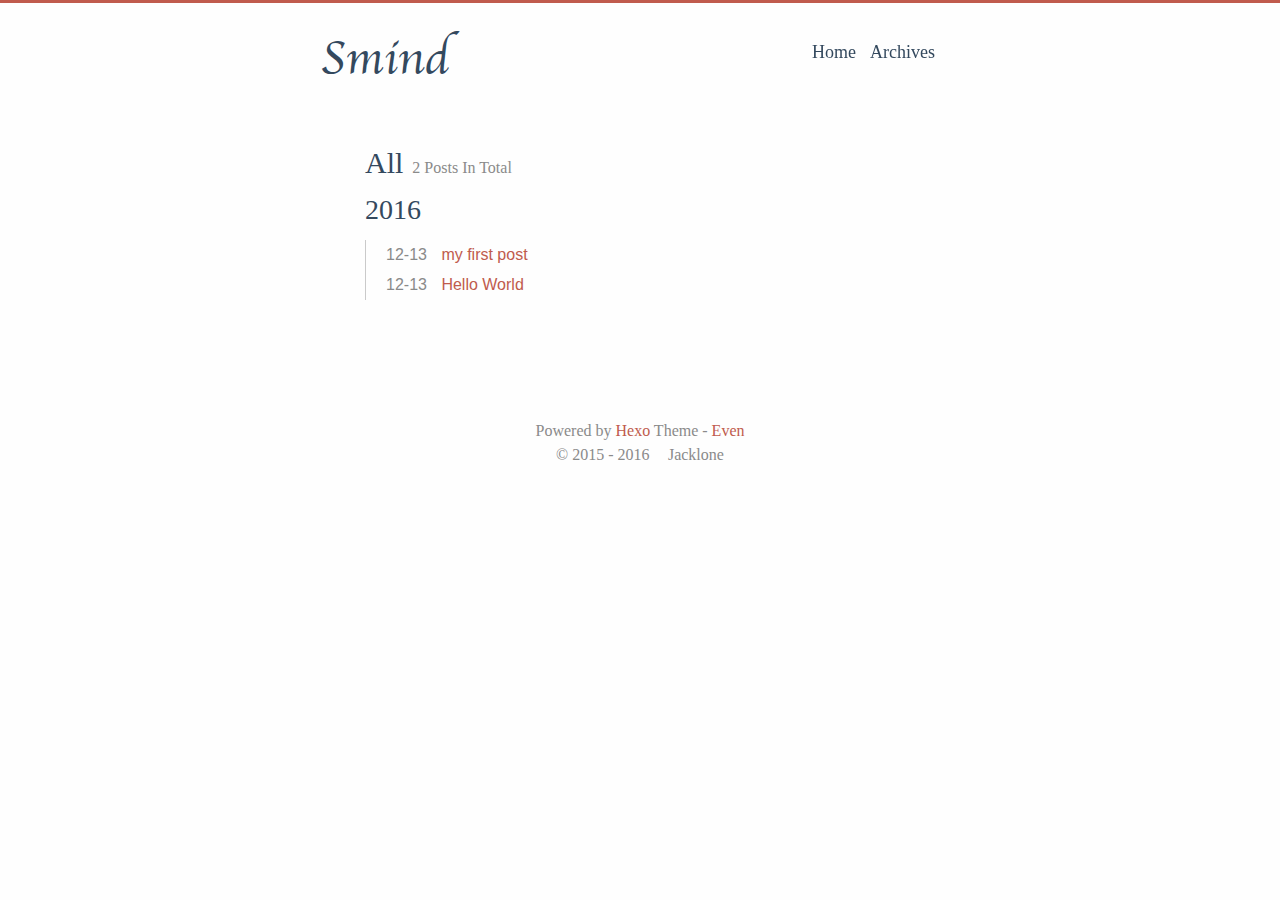
==== commit 4b0bdaa3: "Site updated: 2016-12-27 21:50:09" ====
--- a/archives/index.html
+++ b/archives/index.html
@@ -17,7 +17,7 @@
 
 
 
-  <link rel="alternate" href="/atom.xml" title="Hexo">
+  <link rel="alternate" href="/atom.xml" title="Smind">
 
 
 
@@ -26,15 +26,15 @@
 
 
 
-<link rel="canonical" href="http://yoursite.com/archives/"/>
+<link rel="canonical" href="http://smind.com/archives/"/>
 
 
 <meta property="og:type" content="website">
-<meta property="og:title" content="Hexo">
-<meta property="og:url" content="http://yoursite.com/archives/index.html">
-<meta property="og:site_name" content="Hexo">
+<meta property="og:title" content="Smind">
+<meta property="og:url" content="http://smind.com/archives/index.html">
+<meta property="og:site_name" content="Smind">
 <meta name="twitter:card" content="summary">
-<meta name="twitter:title" content="Hexo">
+<meta name="twitter:title" content="Smind">
 
 
 <link rel="stylesheet" type="text/css" href="/css/style.css?v=2.1.0" />
@@ -52,7 +52,7 @@
 
     <title>
   
-    Archives · Hexo
+    Archives · Smind
   
 </title>
   </head>
@@ -60,7 +60,7 @@
   <body>
     <div class="container">
       <header id="header" class="header"><div class="logo-wrapper">
-  <a href="/." class="logo">Hexo</a>
+  <a href="/." class="logo">Smind</a>
 </div>
 
 <nav class="site-nav">
@@ -89,7 +89,7 @@
 <div class="mobile-navbar">
   <div class="mobile-header">
     <div class="mobile-header-logo">
-      <a href="/." class="logo">Hexo</a>
+      <a href="/." class="logo">Smind</a>
     </div>
 
     <div class="mobile-header-icon">
@@ -239,7 +239,7 @@
     <span class="heart">
       <i class="iconfont icon-heart"></i>
     </span>
-    <span class="author">John Doe</span>
+    <span class="author">Jacklone</span>
   </span>
 </div>
       </footer>
--- a/css/style.css
+++ b/css/style.css
@@ -0,0 +1,1176 @@
+@charset "UTF-8";
+@font-face {
+  font-family: 'Chancery';
+  src: url("../fonts/chancery/apple-chancery-webfont.eot");
+  src: local("Apple Chancery"), url("../fonts/chancery/apple-chancery-webfont.eot?#iefix") format("embedded-opentype"), url("../fonts/chancery/apple-chancery-webfont.woff2") format("woff2"), url("../fonts/chancery/apple-chancery-webfont.woff") format("woff"), url("../fonts/chancery/apple-chancery-webfont.ttf") format("truetype"), url("../fonts/chancery/apple-chancery-webfont.svg#apple-chancery") format("svg");
+  font-weight: lighter;
+  font-style: normal; }
+
+/*! normalize.css v3.0.2 | MIT License | git.io/normalize */
+/**
+ * 1. Set default font family to sans-serif.
+ * 2. Prevent iOS text size adjust after orientation change, without disabling
+ *    user zoom.
+ */
+html {
+  font-family: sans-serif;
+  /* 1 */
+  -ms-text-size-adjust: 100%;
+  /* 2 */
+  -webkit-text-size-adjust: 100%;
+  /* 2 */ }
+
+/**
+ * Remove default margin.
+ */
+body {
+  margin: 0; }
+
+/* HTML5 display definitions
+   ========================================================================== */
+/**
+ * Correct `block` display not defined for any HTML5 element in IE 8/9.
+ * Correct `block` display not defined for `details` or `summary` in IE 10/11
+ * and Firefox.
+ * Correct `block` display not defined for `main` in IE 11.
+ */
+article,
+aside,
+details,
+figcaption,
+figure,
+footer,
+header,
+hgroup,
+main,
+menu,
+nav,
+section,
+summary {
+  display: block; }
+
+/**
+ * 1. Correct `inline-block` display not defined in IE 8/9.
+ * 2. Normalize vertical alignment of `progress` in Chrome, Firefox, and Opera.
+ */
+audio,
+canvas,
+progress,
+video {
+  display: inline-block;
+  /* 1 */
+  vertical-align: baseline;
+  /* 2 */ }
+
+/**
+ * Prevent modern browsers from displaying `audio` without controls.
+ * Remove excess height in iOS 5 devices.
+ */
+audio:not([controls]) {
+  display: none;
+  height: 0; }
+
+/**
+ * Address `[hidden]` styling not present in IE 8/9/10.
+ * Hide the `template` element in IE 8/9/11, Safari, and Firefox < 22.
+ */
+[hidden],
+template {
+  display: none; }
+
+/* Links
+   ========================================================================== */
+/**
+ * Remove the gray background color from active links in IE 10.
+ */
+a {
+  background-color: transparent; }
+
+/**
+ * Improve readability when focused and also mouse hovered in all browsers.
+ */
+a:active,
+a:hover {
+  outline: 0; }
+
+/* Text-level semantics
+   ========================================================================== */
+/**
+ * Address styling not present in IE 8/9/10/11, Safari, and Chrome.
+ */
+abbr[title] {
+  border-bottom: 1px dotted; }
+
+/**
+ * Address style set to `bolder` in Firefox 4+, Safari, and Chrome.
+ */
+b,
+strong {
+  font-weight: bold; }
+
+/**
+ * Address styling not present in Safari and Chrome.
+ */
+dfn {
+  font-style: italic; }
+
+/**
+ * Address variable `h1` font-size and margin within `section` and `article`
+ * contexts in Firefox 4+, Safari, and Chrome.
+ */
+h1 {
+  font-size: 2em;
+  margin: 0.67em 0; }
+
+/**
+ * Address styling not present in IE 8/9.
+ */
+mark {
+  background: #ff0;
+  color: #000; }
+
+/**
+ * Address inconsistent and variable font size in all browsers.
+ */
+small {
+  font-size: 80%; }
+
+/**
+ * Prevent `sub` and `sup` affecting `line-height` in all browsers.
+ */
+sub,
+sup {
+  font-size: 75%;
+  line-height: 0;
+  position: relative;
+  vertical-align: baseline; }
+
+sup {
+  top: -0.5em; }
+
+sub {
+  bottom: -0.25em; }
+
+/* Embedded content
+   ========================================================================== */
+/**
+ * Remove border when inside `a` element in IE 8/9/10.
+ */
+img {
+  border: 0; }
+
+/**
+ * Correct overflow not hidden in IE 9/10/11.
+ */
+svg:not(:root) {
+  overflow: hidden; }
+
+/* Grouping content
+   ========================================================================== */
+/**
+ * Address margin not present in IE 8/9 and Safari.
+ */
+figure {
+  margin: 1em 40px; }
+
+/**
+ * Address differences between Firefox and other browsers.
+ */
+hr {
+  -moz-box-sizing: content-box;
+  box-sizing: content-box;
+  height: 0; }
+
+/**
+ * Contain overflow in all browsers.
+ */
+pre {
+  overflow: auto; }
+
+/**
+ * Address odd `em`-unit font size rendering in all browsers.
+ */
+code,
+kbd,
+pre,
+samp {
+  font-family: monospace, monospace;
+  font-size: 1em; }
+
+/* Forms
+   ========================================================================== */
+/**
+ * Known limitation: by default, Chrome and Safari on OS X allow very limited
+ * styling of `select`, unless a `border` property is set.
+ */
+/**
+ * 1. Correct color not being inherited.
+ *    Known issue: affects color of disabled elements.
+ * 2. Correct font properties not being inherited.
+ * 3. Address margins set differently in Firefox 4+, Safari, and Chrome.
+ */
+button,
+input,
+optgroup,
+select,
+textarea {
+  color: inherit;
+  /* 1 */
+  font: inherit;
+  /* 2 */
+  margin: 0;
+  /* 3 */ }
+
+/**
+ * Address `overflow` set to `hidden` in IE 8/9/10/11.
+ */
+button {
+  overflow: visible; }
+
+/**
+ * Address inconsistent `text-transform` inheritance for `button` and `select`.
+ * All other form control elements do not inherit `text-transform` values.
+ * Correct `button` style inheritance in Firefox, IE 8/9/10/11, and Opera.
+ * Correct `select` style inheritance in Firefox.
+ */
+button,
+select {
+  text-transform: none; }
+
+/**
+ * 1. Avoid the WebKit bug in Android 4.0.* where (2) destroys native `audio`
+ *    and `video` controls.
+ * 2. Correct inability to style clickable `input` types in iOS.
+ * 3. Improve usability and consistency of cursor style between image-type
+ *    `input` and others.
+ */
+button,
+html input[type="button"],
+input[type="reset"],
+input[type="submit"] {
+  -webkit-appearance: button;
+  /* 2 */
+  cursor: pointer;
+  /* 3 */ }
+
+/**
+ * Re-set default cursor for disabled elements.
+ */
+button[disabled],
+html input[disabled] {
+  cursor: default; }
+
+/**
+ * Remove inner padding and border in Firefox 4+.
+ */
+button::-moz-focus-inner,
+input::-moz-focus-inner {
+  border: 0;
+  padding: 0; }
+
+/**
+ * Address Firefox 4+ setting `line-height` on `input` using `!important` in
+ * the UA stylesheet.
+ */
+input {
+  line-height: normal; }
+
+/**
+ * It's recommended that you don't attempt to style these elements.
+ * Firefox's implementation doesn't respect box-sizing, padding, or width.
+ *
+ * 1. Address box sizing set to `content-box` in IE 8/9/10.
+ * 2. Remove excess padding in IE 8/9/10.
+ */
+input[type="checkbox"],
+input[type="radio"] {
+  box-sizing: border-box;
+  /* 1 */
+  padding: 0;
+  /* 2 */ }
+
+/**
+ * Fix the cursor style for Chrome's increment/decrement buttons. For certain
+ * `font-size` values of the `input`, it causes the cursor style of the
+ * decrement button to change from `default` to `text`.
+ */
+input[type="number"]::-webkit-inner-spin-button,
+input[type="number"]::-webkit-outer-spin-button {
+  height: auto; }
+
+/**
+ * 1. Address `appearance` set to `searchfield` in Safari and Chrome.
+ * 2. Address `box-sizing` set to `border-box` in Safari and Chrome
+ *    (include `-moz` to future-proof).
+ */
+input[type="search"] {
+  -webkit-appearance: textfield;
+  /* 1 */
+  -moz-box-sizing: content-box;
+  -webkit-box-sizing: content-box;
+  /* 2 */
+  box-sizing: content-box; }
+
+/**
+ * Remove inner padding and search cancel button in Safari and Chrome on OS X.
+ * Safari (but not Chrome) clips the cancel button when the search input has
+ * padding (and `textfield` appearance).
+ */
+input[type="search"]::-webkit-search-cancel-button,
+input[type="search"]::-webkit-search-decoration {
+  -webkit-appearance: none; }
+
+/**
+ * Define consistent border, margin, and padding.
+ */
+fieldset {
+  border: 1px solid #c0c0c0;
+  margin: 0 2px;
+  padding: 0.35em 0.625em 0.75em; }
+
+/**
+ * 1. Correct `color` not being inherited in IE 8/9/10/11.
+ * 2. Remove padding so people aren't caught out if they zero out fieldsets.
+ */
+legend {
+  border: 0;
+  /* 1 */
+  padding: 0;
+  /* 2 */ }
+
+/**
+ * Remove default vertical scrollbar in IE 8/9/10/11.
+ */
+textarea {
+  overflow: auto; }
+
+/**
+ * Don't inherit the `font-weight` (applied by a rule above).
+ * NOTE: the default cannot safely be changed in Chrome and Safari on OS X.
+ */
+optgroup {
+  font-weight: bold; }
+
+/* Tables
+   ========================================================================== */
+/**
+ * Remove most spacing between table cells.
+ */
+table {
+  border-collapse: collapse;
+  border-spacing: 0; }
+
+td,
+th {
+  padding: 0; }
+
+html {
+  font-size: 16px;
+  box-sizing: border-box; }
+
+body {
+  padding: 0;
+  margin: 0;
+  font-family: "Source Sans Pro", "Helvetica Neue", Arial, sans-serif;
+  font-weight: normal;
+  -webkit-font-smoothing: antialiased;
+  -moz-osx-font-smoothing: grayscale;
+  line-height: 1.5;
+  color: #34495e;
+  background: #fefefe;
+  scroll-behavior: smooth;
+  border-top: 3px solid #c05b4d; }
+
+img {
+  max-width: 100%;
+  height: auto;
+  display: inline-block;
+  vertical-align: middle; }
+
+a {
+  color: #34495e;
+  text-decoration: none; }
+
+h1 {
+  font-size: 1.5rem;
+  font-family: Athelas, STHeiti, Microsoft Yahei, serif; }
+
+h2 {
+  font-size: 1.4rem;
+  font-family: Athelas, STHeiti, Microsoft Yahei, serif; }
+
+h3 {
+  font-size: 1.3rem;
+  font-family: Athelas, STHeiti, Microsoft Yahei, serif; }
+
+h4 {
+  font-size: 1.2rem;
+  font-family: Athelas, STHeiti, Microsoft Yahei, serif; }
+
+h5 {
+  font-size: 1.1rem;
+  font-family: Athelas, STHeiti, Microsoft Yahei, serif; }
+
+h6 {
+  font-size: 1rem;
+  font-family: Athelas, STHeiti, Microsoft Yahei, serif; }
+
+.container {
+  margin: 0 auto;
+  width: 800px; }
+
+@media screen and (max-width: 800px) {
+  .container {
+    width: 100%; } }
+
+.content-wrapper {
+  padding: 0 20px; }
+
+.header {
+  padding: 20px 80px; }
+  .header:before, .header:after {
+    content: " ";
+    display: table; }
+  .header:after {
+    clear: both; }
+  .header .logo-wrapper {
+    float: left; }
+    .header .logo-wrapper .logo {
+      font-size: 48px;
+      font-family: "Chancery", cursive, LiSu, sans-serif; }
+  @media screen and (max-width: 800px) {
+    .header .logo-wrapper {
+      float: none; } }
+  .header .site-nav {
+    float: right; }
+    .header .site-nav .menu {
+      display: inline-block;
+      position: relative;
+      padding-left: 0;
+      padding-right: 25px;
+      font-family: Athelas, STHeiti, Microsoft Yahei, serif; }
+      .header .site-nav .menu .menu-item {
+        display: inline-block;
+        display: inline-block;
+        vertical-align: middle;
+        transform: translateZ(0);
+        backface-visibility: hidden;
+        box-shadow: 0 0 1px transparent;
+        position: relative;
+        overflow: hidden; }
+        .header .site-nav .menu .menu-item + .menu-item {
+          margin-left: 10px; }
+        .header .site-nav .menu .menu-item:before {
+          content: '';
+          position: absolute;
+          z-index: -1;
+          height: 2px;
+          bottom: 0;
+          left: 51%;
+          right: 51%;
+          background: #c05b4d;
+          transition-duration: 0.2s;
+          transition-property: right, left;
+          transition-timing-function: ease-out; }
+        .header .site-nav .menu .menu-item.active:before, .header .site-nav .menu .menu-item:active:before, .header .site-nav .menu .menu-item:focus:before, .header .site-nav .menu .menu-item:hover:before {
+          right: 0;
+          left: 0; }
+      .header .site-nav .menu .menu-search {
+        display: inline-block;
+        position: absolute;
+        top: 0;
+        right: 0;
+        width: 1em;
+        height: 1.5em;
+        background: #fefefe;
+        overflow: hidden;
+        transition-duration: 0.2s;
+        transition-property: width;
+        transition-timing-function: ease-out; }
+        .header .site-nav .menu .menu-search .search-input {
+          width: calc(100% - 45px);
+          height: 100%;
+          border: 0;
+          outline: 0; }
+        .header .site-nav .menu .menu-search.expanded {
+          width: 100%;
+          height: 100%;
+          padding-left: 5px;
+          margin: 0;
+          border: 1px solid #e6e6e6;
+          border-radius: 50px;
+          box-sizing: border-box; }
+      .header .site-nav .menu .menu-item-link {
+        font-size: 18px; }
+  @media screen and (max-width: 800px) {
+    .header .site-nav {
+      float: none; }
+      .header .site-nav .menu {
+        margin: 0; }
+        .header .site-nav .menu .menu-search {
+          display: none; }
+        .header .site-nav .menu .menu-item {
+          margin: 5px; } }
+  .header .mobile-navbar {
+    display: none;
+    position: fixed;
+    top: 0;
+    left: 0;
+    width: 100%;
+    z-index: 99; }
+    .header .mobile-navbar .mobile-header {
+      height: 50px;
+      background: #fefefe;
+      box-shadow: 0px 2px 2px #cacaca; }
+      .header .mobile-navbar .mobile-header .mobile-header-logo {
+        display: inline-block;
+        margin-left: 40px; }
+        .header .mobile-navbar .mobile-header .mobile-header-logo .logo {
+          font-size: 22px;
+          line-height: 50px;
+          font-family: "Chancery", cursive, LiSu, sans-serif; }
+      .header .mobile-navbar .mobile-header .mobile-header-icon {
+        color: #c05b4d;
+        height: 50px;
+        width: 50px;
+        font-size: 24px;
+        text-align: center;
+        float: right;
+        position: relative;
+        transition: background 0.5s; }
+
+@keyframes clickfirst {
+  0% {
+    transform: translateY(6px) rotate(0deg); }
+  100% {
+    transform: translateY(0) rotate(45deg); } }
+
+@keyframes clickmid {
+  0% {
+    opacity: 1; }
+  100% {
+    opacity: 0; } }
+
+@keyframes clicklast {
+  0% {
+    transform: translateY(-6px) rotate(0deg); }
+  100% {
+    transform: translateY(0) rotate(-45deg); } }
+
+@keyframes outfirst {
+  0% {
+    transform: translateY(0) rotate(-45deg); }
+  100% {
+    transform: translateY(-6px) rotate(0deg); } }
+
+@keyframes outmid {
+  0% {
+    opacity: 0; }
+  100% {
+    opacity: 1; } }
+
+@keyframes outlast {
+  0% {
+    transform: translateY(0) rotate(45deg); }
+  100% {
+    transform: translateY(6px) rotate(0deg); } }
+        .header .mobile-navbar .mobile-header .mobile-header-icon span {
+          position: absolute;
+          left: calc((100% - 20px) / 2);
+          top: calc((100% - 1px) / 2);
+          width: 20px;
+          height: 1px;
+          background-color: #c05b4d; }
+          .header .mobile-navbar .mobile-header .mobile-header-icon span:nth-child(1) {
+            transform: translateY(6px) rotate(0deg); }
+          .header .mobile-navbar .mobile-header .mobile-header-icon span:nth-child(3) {
+            transform: translateY(-6px) rotate(0deg); }
+        .header .mobile-navbar .mobile-header .mobile-header-icon.icon-click span:nth-child(1) {
+          animation-duration: 0.5s;
+          animation-fill-mode: both;
+          animation-name: clickfirst; }
+        .header .mobile-navbar .mobile-header .mobile-header-icon.icon-click span:nth-child(2) {
+          animation-duration: 0.2s;
+          animation-fill-mode: both;
+          animation-name: clickmid; }
+        .header .mobile-navbar .mobile-header .mobile-header-icon.icon-click span:nth-child(3) {
+          animation-duration: 0.5s;
+          animation-fill-mode: both;
+          animation-name: clicklast; }
+        .header .mobile-navbar .mobile-header .mobile-header-icon.icon-out span:nth-child(1) {
+          animation-duration: 0.5s;
+          animation-fill-mode: both;
+          animation-name: outfirst; }
+        .header .mobile-navbar .mobile-header .mobile-header-icon.icon-out span:nth-child(2) {
+          animation-duration: 0.2s;
+          animation-fill-mode: both;
+          animation-name: outmid; }
+        .header .mobile-navbar .mobile-header .mobile-header-icon.icon-out span:nth-child(3) {
+          animation-duration: 0.5s;
+          animation-fill-mode: both;
+          animation-name: outlast; }
+    .header .mobile-navbar .mobile-menu {
+      display: none;
+      width: 100%;
+      position: absolute;
+      top: 50px;
+      left: 0;
+      padding-bottom: 10px;
+      background: #fefefe;
+      border-top: 1px solid #e6e6e6;
+      box-shadow: 0px 2px 2px #cacaca; }
+      .header .mobile-navbar .mobile-menu .mobile-menu-item {
+        display: inline-block;
+        width: 85%;
+        line-height: 40px;
+        font-family: Athelas, STHeiti, Microsoft Yahei, serif;
+        text-align: left;
+        transition: all 0.5s; }
+        .header .mobile-navbar .mobile-menu .mobile-menu-item:active, .header .mobile-navbar .mobile-menu .mobile-menu-item:focus, .header .mobile-navbar .mobile-menu .mobile-menu-item:hover {
+          color: #c05b4d; }
+  @media screen and (min-width: 800px) {
+    .header .mobile-navbar {
+      display: none !important; } }
+
+@media screen and (max-width: 800px) {
+  .header {
+    padding: 20px 0 0;
+    text-align: center; } }
+
+.posts {
+  margin-bottom: 20px;
+  border-bottom: 1px solid #e6e6e6; }
+
+.post {
+  padding: 1em 0 2em; }
+  .post + .post {
+    border-top: 1px solid #e6e6e6; }
+  .post .post-header .post-title {
+    margin: 0;
+    font-size: 27px;
+    font-weight: 200;
+    font-family: Athelas, STHeiti, Microsoft Yahei, serif; }
+  .post .post-header .post-link {
+    display: inline-block;
+    vertical-align: middle;
+    transform: translateZ(0);
+    backface-visibility: hidden;
+    box-shadow: 0 0 1px transparent;
+    position: relative;
+    overflow: hidden; }
+    .post .post-header .post-link:before {
+      content: '';
+      position: absolute;
+      z-index: -1;
+      height: 2px;
+      bottom: 0;
+      left: 51%;
+      right: 51%;
+      background: #c05b4d;
+      transition-duration: 0.2s;
+      transition-property: right, left;
+      transition-timing-function: ease-out; }
+    .post .post-header .post-link.active:before, .post .post-header .post-link:active:before, .post .post-header .post-link:focus:before, .post .post-header .post-link:hover:before {
+      right: 0;
+      left: 0; }
+  .post .post-header .post-meta {
+    margin-top: 5px; }
+    .post .post-header .post-meta .post-time {
+      color: #8a8a8a; }
+  .post .post-toc {
+    position: absolute;
+    width: 200px;
+    margin-left: 800px;
+    padding: 10px;
+    font-family: Athelas, STHeiti, Microsoft Yahei, serif;
+    border-radius: 5px;
+    background: rgba(248, 245, 236, 0.6);
+    box-shadow: 1px 1px 2px rgba(0, 0, 0, 0.125);
+    word-wrap: break-word;
+    box-sizing: border-box; }
+    .post .post-toc .post-toc-title {
+      margin: 0 10px;
+      font-size: 20px;
+      font-weight: 400;
+      text-transform: uppercase; }
+    .post .post-toc .post-toc-content {
+      font-size: 15px; }
+      .post .post-toc .post-toc-content .toc,
+      .post .post-toc .post-toc-content .toc-child {
+        list-style: square; }
+      .post .post-toc .post-toc-content .toc {
+        margin: 10px 0;
+        padding-left: 20px; }
+        .post .post-toc .post-toc-content .toc .toc-child {
+          padding-left: 15px; }
+      .post .post-toc .post-toc-content .toc-link.active {
+        color: #c05b4d; }
+  @media screen and (max-width: 800px) {
+    .post .post-toc {
+      display: none; } }
+  .post .post-content h1 {
+    font-weight: 400;
+    font-family: Athelas, STHeiti, Microsoft Yahei, serif; }
+  .post .post-content h2 {
+    font-weight: 400;
+    font-family: Athelas, STHeiti, Microsoft Yahei, serif; }
+  .post .post-content h3 {
+    font-weight: 400;
+    font-family: Athelas, STHeiti, Microsoft Yahei, serif; }
+  .post .post-content h4 {
+    font-weight: 400;
+    font-family: Athelas, STHeiti, Microsoft Yahei, serif; }
+  .post .post-content h5 {
+    font-weight: 400;
+    font-family: Athelas, STHeiti, Microsoft Yahei, serif; }
+  .post .post-content h6 {
+    font-weight: 400;
+    font-family: Athelas, STHeiti, Microsoft Yahei, serif; }
+  .post .post-content .headerlink:hover {
+    border-bottom: 0; }
+  .post .post-content .headerlink::before {
+    content: "§";
+    margin-right: 5px;
+    font-size: 1.1em;
+    color: #c05b4d; }
+  .post .post-content a {
+    color: #c05b4d;
+    word-break: break-all; }
+    .post .post-content a:hover {
+      border-bottom: 1px solid #c05b4d; }
+    .post .post-content a.fancybox {
+      border: 0; }
+  .post .post-content blockquote {
+    margin: 2em 0;
+    padding: 10px 20px;
+    position: relative;
+    color: rgba(52, 73, 94, 0.8);
+    background-color: rgba(192, 91, 77, 0.05);
+    border-left: 3px solid rgba(192, 91, 77, 0.3);
+    box-shadow: 1px 1px 2px rgba(0, 0, 0, 0.125); }
+    .post .post-content blockquote p {
+      margin: 0; }
+  .post .post-content img {
+    display: inline-block;
+    max-width: 100%; }
+  .post .post-content > table {
+    max-width: 100%;
+    margin: 10px 0;
+    border-spacing: 0;
+    box-shadow: 2px 2px 3px rgba(0, 0, 0, 0.125); }
+    .post .post-content > table th, .post .post-content > table td {
+      padding: 5px 15px;
+      border: 1px double #f4efe1; }
+  .post .post-content code, .post .post-content pre {
+    padding: 7px;
+    font-size: 13px;
+    font-family: Consolas, Monaco, Menlo, Consolas, monospace;
+    background: #f8f5ec; }
+  .post .post-content code {
+    padding: 3px 5px;
+    border-radius: 4px;
+    color: #c7254e; }
+  .post .post-content .highlight {
+    margin: 1em 0;
+    border-radius: 5px;
+    overflow-x: auto;
+    box-shadow: 1px 1px 2px rgba(0, 0, 0, 0.125); }
+    .post .post-content .highlight table {
+      position: relative; }
+      .post .post-content .highlight table::after {
+        position: absolute;
+        top: 0;
+        right: 0;
+        left: 0;
+        padding: 2px 7px;
+        font-size: 13px;
+        font-weight: bold;
+        color: #cacaca;
+        background: #f4efe1;
+        content: 'CODE'; }
+    .post .post-content .highlight.html > ::after {
+      content: "HTML"; }
+    .post .post-content .highlight.js > ::after {
+      content: "JS"; }
+    .post .post-content .highlight.bash > ::after {
+      content: "BASH"; }
+    .post .post-content .highlight.css > ::after {
+      content: "CSS"; }
+    .post .post-content .highlight.scss > ::after {
+      content: "SCSS"; }
+    .post .post-content .highlight.diff > ::after {
+      content: "DIFF"; }
+    .post .post-content .highlight.java > ::after {
+      content: "JAVA"; }
+    .post .post-content .highlight.xml > ::after {
+      content: "XML"; }
+    .post .post-content .highlight.python > ::after {
+      content: "PYTHON"; }
+    .post .post-content .highlight.json > ::after {
+      content: "JSON"; }
+    .post .post-content .highlight.swift > ::after {
+      content: "SWIFT"; }
+    .post .post-content .highlight.ruby > ::after {
+      content: "RUBY"; }
+    .post .post-content .highlight.perl > ::after {
+      content: "PERL"; }
+    .post .post-content .highlight.php > ::after {
+      content: "PHP"; }
+    .post .post-content .highlight.c > ::after {
+      content: "C"; }
+    .post .post-content .highlight.java > ::after {
+      content: "JAVA"; }
+    .post .post-content .highlight.cpp > ::after {
+      content: "CPP"; }
+    .post .post-content .highlight.scheme > ::after {
+      content: "SCHEME"; }
+    .post .post-content .highlight .code pre {
+      margin: 0;
+      padding: 30px 10px 10px; }
+    .post .post-content .highlight .gutter {
+      width: 10px;
+      color: #cacaca; }
+      .post .post-content .highlight .gutter pre {
+        margin: 0;
+        padding: 30px 7px 10px; }
+    .post .post-content .highlight .line {
+      height: 20px; }
+    .post .post-content .highlight table, .post .post-content .highlight tr, .post .post-content .highlight td {
+      margin: 0;
+      padding: 0;
+      width: 100%;
+      border-collapse: collapse; }
+    .post .post-content .highlight .code .comment,
+    .post .post-content .highlight .code .quote {
+      color: #93a1a1; }
+    .post .post-content .highlight .code .keyword,
+    .post .post-content .highlight .code .selector-tag,
+    .post .post-content .highlight .code .addition {
+      color: #859900; }
+    .post .post-content .highlight .code .number,
+    .post .post-content .highlight .code .string,
+    .post .post-content .highlight .code .meta .meta-string,
+    .post .post-content .highlight .code .literal,
+    .post .post-content .highlight .code .doctag,
+    .post .post-content .highlight .code .regexp {
+      color: #2aa198; }
+    .post .post-content .highlight .code .attribute,
+    .post .post-content .highlight .code .attr,
+    .post .post-content .highlight .code .variable,
+    .post .post-content .highlight .code .template-variable,
+    .post .post-content .highlight .code .class .title,
+    .post .post-content .highlight .code .type {
+      color: #b58900; }
+    .post .post-content .highlight .code .symbol,
+    .post .post-content .highlight .code .bullet,
+    .post .post-content .highlight .code .subst,
+    .post .post-content .highlight .code .meta,
+    .post .post-content .highlight .code .meta .keyword,
+    .post .post-content .highlight .code .selector-attr,
+    .post .post-content .highlight .code .selector-pseudo,
+    .post .post-content .highlight .code .link {
+      color: #cb4b16; }
+    .post .post-content .highlight .code .built_in,
+    .post .post-content .highlight .code .deletion {
+      color: #dc322f; }
+  .post .post-content .read-more .read-more-link {
+    color: #c05b4d;
+    font-size: 1.1em;
+    font-family: Athelas, STHeiti, Microsoft Yahei, serif; }
+    .post .post-content .read-more .read-more-link:hover {
+      border-bottom: 1px solid #c05b4d; }
+  .post .post-footer {
+    margin-top: 40px;
+    border-top: 1px solid #e6e6e6;
+    font-family: Athelas, STHeiti, Microsoft Yahei, serif; }
+    .post .post-footer .post-tags {
+      padding: 15px 0; }
+      .post .post-footer .post-tags a {
+        margin-right: 5px;
+        color: #c05b4d;
+        word-break: break-all; }
+        .post .post-footer .post-tags a::before {
+          content: '#'; }
+    .post .post-footer .post-nav {
+      margin: 1em 0; }
+      .post .post-footer .post-nav:before, .post .post-footer .post-nav:after {
+        content: " ";
+        display: table; }
+      .post .post-footer .post-nav:after {
+        clear: both; }
+      .post .post-footer .post-nav .prev,
+      .post .post-footer .post-nav .next {
+        font-weight: 600;
+        font-size: 18px;
+        font-family: Athelas, STHeiti, Microsoft Yahei, serif;
+        transition-property: transform;
+        transition-timing-function: ease-out;
+        transition-duration: 0.3s; }
+      .post .post-footer .post-nav .prev {
+        float: left; }
+        .post .post-footer .post-nav .prev:hover {
+          color: #c05b4d;
+          transform: translateX(-4px); }
+      .post .post-footer .post-nav .next {
+        float: right; }
+        .post .post-footer .post-nav .next:hover {
+          color: #c05b4d;
+          transform: translateX(4px); }
+      .post .post-footer .post-nav .nav-mobile {
+        display: none; }
+  @media screen and (max-width: 800px) {
+    .post .post-footer .post-nav .nav-default {
+      display: none; }
+    .post .post-footer .post-nav .nav-mobile {
+      display: inline; } }
+
+.pagination {
+  margin: 2em 0; }
+  .pagination:before, .pagination:after {
+    content: " ";
+    display: table; }
+  .pagination:after {
+    clear: both; }
+  .pagination .prev,
+  .pagination .next {
+    font-weight: 600;
+    font-size: 20px;
+    font-family: Athelas, STHeiti, Microsoft Yahei, serif;
+    transition-property: transform;
+    transition-timing-function: ease-out;
+    transition-duration: 0.3s; }
+  .pagination .prev {
+    float: left; }
+    .pagination .prev:hover {
+      color: #c05b4d;
+      transform: translateX(-4px); }
+  .pagination .next {
+    float: right; }
+    .pagination .next:hover {
+      color: #c05b4d;
+      transform: translateX(4px); }
+
+.footer {
+  margin-top: 2em; }
+  .footer .social-links {
+    text-align: center; }
+    .footer .social-links .iconfont {
+      font-size: 30px; }
+      .footer .social-links .iconfont + .iconfont {
+        margin-left: 10px; }
+      .footer .social-links .iconfont:hover {
+        color: #c05b4d; }
+  .footer .copyright {
+    margin: 10px 0;
+    color: #8a8a8a;
+    text-align: center;
+    font-family: Athelas, STHeiti, Microsoft Yahei, serif; }
+    .footer .copyright .hexo-link,
+    .footer .copyright .theme-link {
+      color: #c05b4d; }
+    .footer .copyright .copyright-year {
+      display: block; }
+      .footer .copyright .copyright-year .heart {
+        font-size: 14px; }
+
+.archive {
+  margin: 2em auto;
+  max-width: 550px; }
+  .archive .archive-title {
+    font-family: Athelas, STHeiti, Microsoft Yahei, serif; }
+    .archive .archive-title.tag, .archive .archive-title.category {
+      margin: 15px 0; }
+    .archive .archive-title .archive-name {
+      margin: 0;
+      display: inline-block;
+      font-weight: 400;
+      font-size: 30px;
+      line-height: 32px; }
+    .archive .archive-title .archive-post-counter {
+      margin-left: 5px;
+      color: #8a8a8a; }
+  .archive .collection-title {
+    font-family: Athelas, STHeiti, Microsoft Yahei, serif; }
+    .archive .collection-title .archive-year {
+      margin: 15px 0;
+      font-weight: 400;
+      font-size: 28px;
+      line-height: 30px; }
+  .archive .archive-post {
+    padding: 3px 20px;
+    border-left: 1px solid #cacaca; }
+    .archive .archive-post .archive-post-time {
+      margin-right: 10px;
+      color: #8a8a8a; }
+    .archive .archive-post .archive-post-title .archive-post-link {
+      color: #c05b4d; }
+    .archive .archive-post::first-child {
+      margin-top: 10px; }
+    .archive .archive-post:hover {
+      border-left: 3px solid #c05b4d;
+      transition: 0.2s ease-out;
+      transform: translateX(4px); }
+      .archive .archive-post:hover .archive-post-time {
+        color: #717171; }
+      .archive .archive-post:hover .archive-post-title .archive-post-link {
+        color: #a14639; }
+
+@media screen and (max-width: 800px) {
+  .archive {
+    margin-left: 1em;
+    margin-right: 1em; }
+    .archive .archive-title .archive-name {
+      font-size: 26px; }
+    .archive .collection-title .archive-year {
+      margin: 10px 0;
+      font-size: 24px; }
+    .archive .archive-post {
+      padding: 5px 10px; }
+      .archive .archive-post .archive-post-time {
+        font-size: 13px;
+        display: block; } }
+
+.tag-cloud {
+  margin: 2em 0 3em;
+  text-align: center;
+  font-family: Athelas, STHeiti, Microsoft Yahei, serif; }
+  .tag-cloud .tag-cloud-title {
+    display: inline-block;
+    font-size: 18px;
+    color: #c05b4d;
+    border-bottom: 2px solid #c05b4d; }
+  .tag-cloud .tag-cloud-tags {
+    margin: 10px 0; }
+    .tag-cloud .tag-cloud-tags a {
+      display: inline-block;
+      position: relative;
+      margin: 5px 10px;
+      word-wrap: break-word;
+      transition-duration: 0.2s;
+      transition-property: transform;
+      transition-timing-function: ease-out; }
+      .tag-cloud .tag-cloud-tags a:active, .tag-cloud .tag-cloud-tags a:focus, .tag-cloud .tag-cloud-tags a:hover {
+        color: #c05b4d;
+        transform: scale(1.1); }
+
+.categories {
+  margin: 2em 0 3em;
+  text-align: center;
+  font-family: Athelas, STHeiti, Microsoft Yahei, serif; }
+  .categories .categories-title {
+    display: inline-block;
+    font-size: 18px;
+    color: #c05b4d;
+    border-bottom: 2px solid #c05b4d; }
+  .categories .categories-tags {
+    margin: 10px 0; }
+    .categories .categories-tags .category-link {
+      display: inline-block;
+      position: relative;
+      margin: 5px 10px;
+      word-wrap: break-word;
+      transition-duration: 0.2s;
+      transition-property: transform;
+      transition-timing-function: ease-out; }
+      .categories .categories-tags .category-link .category-count {
+        display: inline-block;
+        position: relative;
+        top: -8px;
+        right: -2px;
+        color: #c05b4d;
+        font-size: 12px; }
+      .categories .categories-tags .category-link:active, .categories .categories-tags .category-link:focus, .categories .categories-tags .category-link:hover {
+        color: #c05b4d;
+        transform: scale(1.1); }
+
+@font-face {
+  font-family: 'iconfont';
+  /* project id 96542 */
+  src: url("//at.alicdn.com/t/font_8gx15cdpiaz41jor.eot");
+  src: url("//at.alicdn.com/t/font_8gx15cdpiaz41jor.eot?#iefix") format("embedded-opentype"), url("//at.alicdn.com/t/font_8gx15cdpiaz41jor.woff") format("woff"), url("//at.alicdn.com/t/font_8gx15cdpiaz41jor.ttf") format("truetype"), url("//at.alicdn.com/t/font_8gx15cdpiaz41jor.svg#iconfont") format("svg"); }
+
+.iconfont {
+  font-family: "iconfont" !important;
+  font-style: normal;
+  -webkit-font-smoothing: antialiased;
+  -webkit-text-stroke-width: 0.2px;
+  -moz-osx-font-smoothing: grayscale; }
+
+.icon-linkedin:before {
+  content: "\e60d";
+  position: relative;
+  top: -2px; }
+
+.icon-twitter:before {
+  content: "\e600"; }
+
+.icon-weibo:before {
+  content: "\e602"; }
+
+.icon-stack-overflow:before {
+  content: "\e603";
+  font-size: .85em;
+  position: relative;
+  top: -4px; }
+
+.icon-email:before {
+  content: "\e605";
+  position: relative;
+  top: -2px; }
+
+.icon-facebook:before {
+  content: "\e601";
+  font-size: .95em;
+  position: relative;
+  top: -2px; }
+
+.icon-github:before {
+  content: "\e606";
+  position: relative;
+  top: -3px; }
+
+.icon-rss:before {
+  content: "\e604"; }
+
+.icon-google:before {
+  content: "\e609"; }
+
+.icon-zhihu:before {
+  content: "\e607";
+  font-size: .9em;
+  position: relative;
+  top: -2px; }
+
+.icon-heart:before {
+  content: "\e608"; }
+
+.icon-right:before {
+  content: "\e60a"; }
+
+.icon-left:before {
+  content: "\e60b"; }
+
+.icon-up:before {
+  content: "\e60c"; }
+
+.icon-search:before {
+  content: "\e60e"; }
+
+.icon-close:before {
+  content: "\e60f"; }
+
+.back-to-top {
+  display: none;
+  position: fixed;
+  right: 20px;
+  bottom: 20px;
+  transition-property: transform;
+  transition-timing-function: ease-out;
+  transition-duration: 0.3s;
+  z-index: 10; }
+  .back-to-top:hover {
+    transform: translateY(-5px); }
+
+@media screen and (max-width: 800px) {
+  .back-to-top {
+    display: none !important; } }
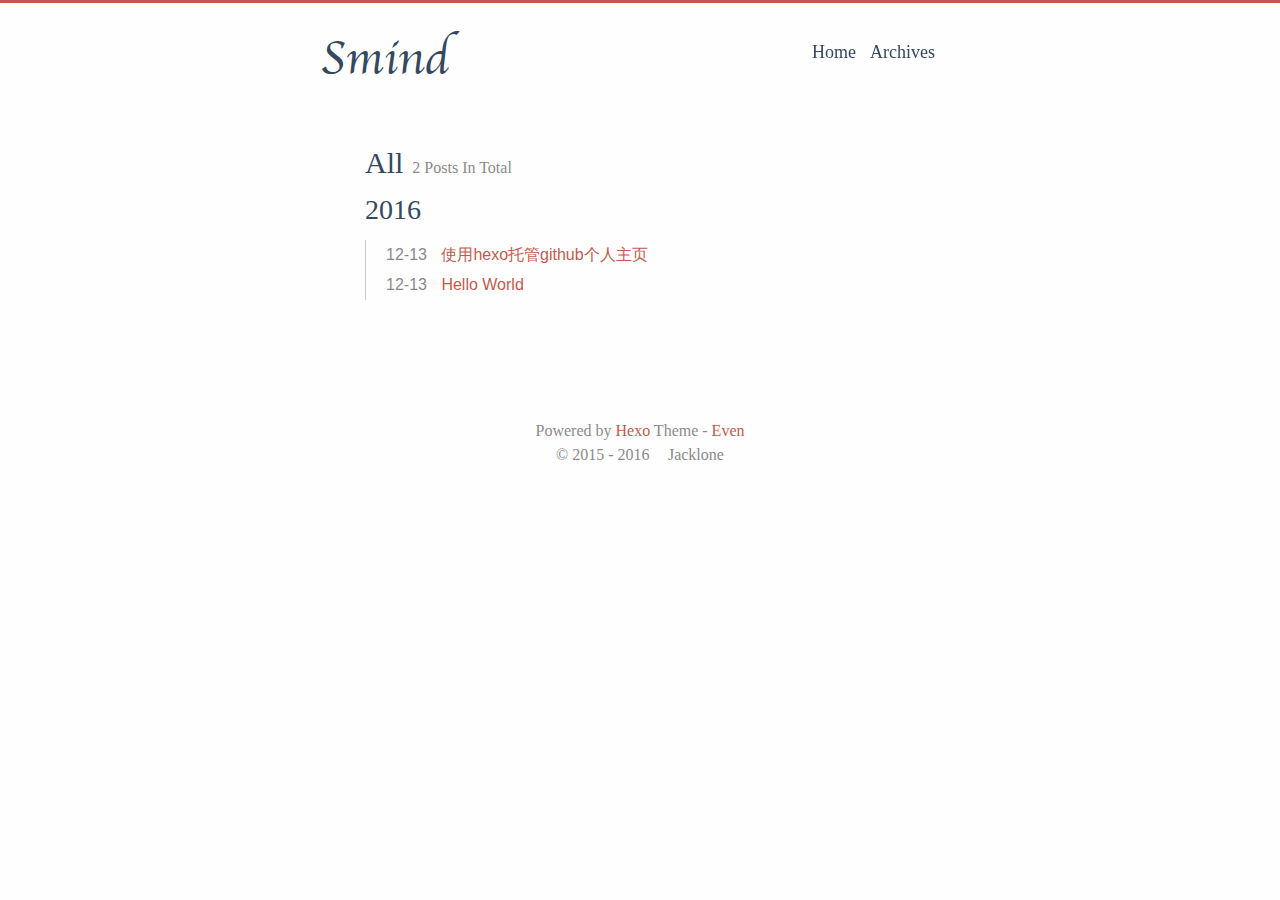
==== commit fe1faf75: "Site updated: 2016-12-27 21:54:00" ====
--- a/archives/index.html
+++ b/archives/index.html
@@ -152,7 +152,7 @@
         </span>
         <span class="archive-post-title">
           <a href="/2016/12/13/my-first-post/" class="archive-post-link">
-            my first post
+            使用hexo托管github个人主页
           </a>
         </span>
       </div>
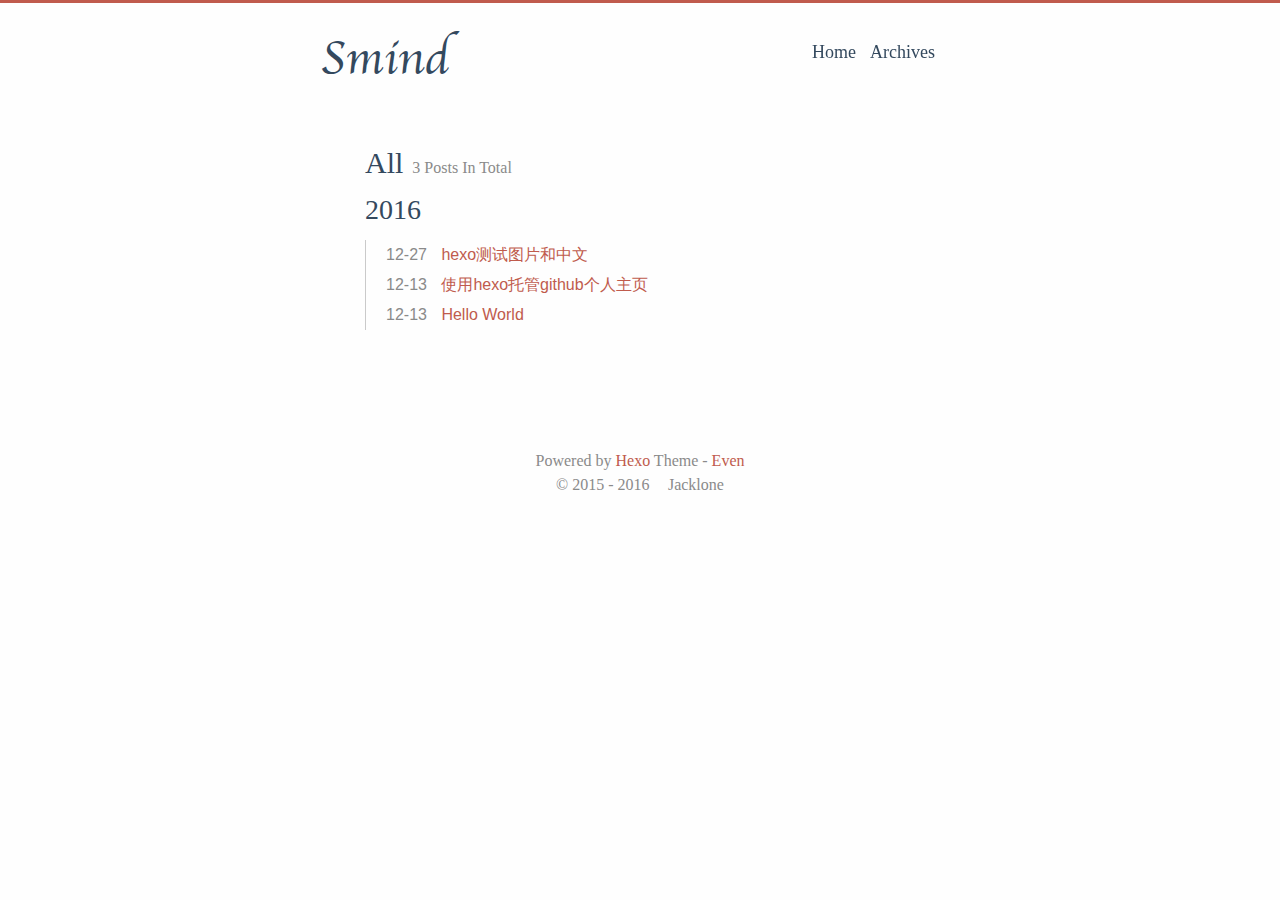
==== commit 8a680d9d: "Site updated: 2016-12-27 22:06:43" ====
--- a/archives/index.html
+++ b/archives/index.html
@@ -125,7 +125,7 @@
         <div class="archive-title">
           <h2 class="archive-name"> All </h2>
           <span class="archive-post-counter">
-            2 Posts In Total
+            3 Posts In Total
           </span>
         </div>
       
@@ -141,6 +141,26 @@
           <div class="collection-title">
             <h2 class="archive-year">2016</h2>
           </div>
+        
+      
+      
+      <div class="archive-post">
+        <span class="archive-post-time">
+          
+            12-27
+          
+        </span>
+        <span class="archive-post-title">
+          <a href="/2016/12/27/hexo测试图片和中文/" class="archive-post-link">
+            hexo测试图片和中文
+          </a>
+        </span>
+      </div>
+    
+      
+        
+        
+
         
       
       
